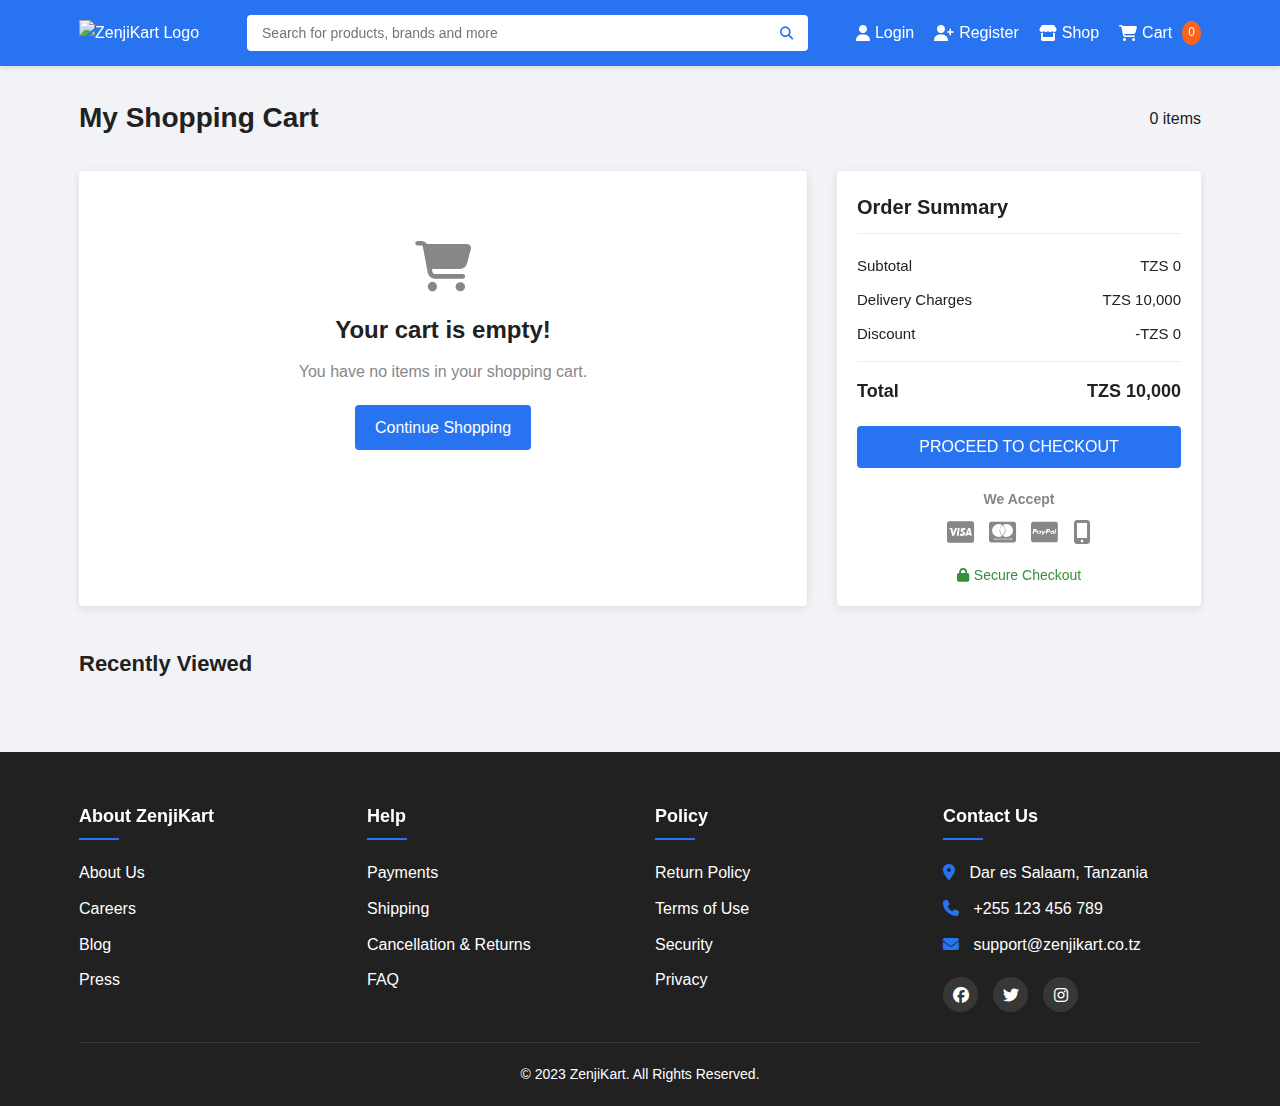
==== cart.html @ 6295c3a5 "Add files via upload" ====
<!DOCTYPE html>
<html lang="en">
<head>
    <meta charset="UTF-8">
    <meta name="viewport" content="width=device-width, initial-scale=1.0">
    <title>Your Shopping Cart - ZenjiKart</title>
    <link rel="stylesheet" href="https://cdnjs.cloudflare.com/ajax/libs/font-awesome/6.4.0/css/all.min.css">
    <link rel="stylesheet" href="css/style.css">
    <link rel="stylesheet" href="css/responsive.css">
</head>
<body>
    <!-- Header Section -->
    <header>
        <div class="container">
            <div class="logo">
                <a href="index.html"><img src="images/logo.png" alt="ZenjiKart Logo"></a>
            </div>
            <div class="search-box">
                <input type="text" placeholder="Search for products, brands and more">
                <button><i class="fas fa-search"></i></button>
            </div>
            <nav>
                <ul>
                    <li><a href="login.html"><i class="fas fa-user"></i> Login</a></li>
                    <li><a href="register.html"><i class="fas fa-user-plus"></i> Register</a></li>
                    <li><a href="products.html"><i class="fas fa-store"></i> Shop</a></li>
                    <li><a href="cart.html"><i class="fas fa-shopping-cart"></i> Cart <span class="cart-count">0</span></a></li>
                </ul>
            </nav>
            <div class="mobile-menu-btn">
                <i class="fas fa-bars"></i>
            </div>
        </div>
    </header>

    <!-- Mobile Menu -->
    <div class="mobile-menu">
        <ul>
            <li><a href="index.html"><i class="fas fa-home"></i> Home</a></li>
            <li><a href="products.html"><i class="fas fa-store"></i> Shop</a></li>
            <li><a href="login.html"><i class="fas fa-user"></i> Login</a></li>
            <li><a href="register.html"><i class="fas fa-user-plus"></i> Register</a></li>
            <li><a href="cart.html"><i class="fas fa-shopping-cart"></i> Cart</a></li>
        </ul>
    </div>

    <!-- Cart Section -->
    <section class="shopping-cart">
        <div class="container">
            <div class="cart-header">
                <h1>My Shopping Cart</h1>
                <p id="cart-item-count">0 items</p>
            </div>
            
            <div class="cart-container">
                <div class="cart-items" id="cart-items">
                    <!-- Cart items will be loaded via JavaScript -->
                    <div class="empty-cart">
                        <i class="fas fa-shopping-cart"></i>
                        <h2>Your cart is empty!</h2>
                        <p>You have no items in your shopping cart.</p>
                        <a href="products.html" class="btn">Continue Shopping</a>
                    </div>
                </div>
                
                <div class="cart-summary">
                    <h2>Order Summary</h2>
                    <div class="summary-details">
                        <div class="summary-row">
                            <span>Subtotal</span>
                            <span id="cart-subtotal">TZS 0</span>
                        </div>
                        <div class="summary-row">
                            <span>Delivery Charges</span>
                            <span id="delivery-charge">TZS 0</span>
                        </div>
                        <div class="summary-row">
                            <span>Discount</span>
                            <span id="cart-discount">-TZS 0</span>
                        </div>
                        <div class="summary-row total">
                            <span>Total</span>
                            <span id="cart-total">TZS 0</span>
                        </div>
                    </div>
                    <button class="btn checkout-btn" id="proceed-to-checkout">PROCEED TO CHECKOUT</button>
                    
                    <div class="payment-options">
                        <h3>We Accept</h3>
                        <div class="payment-icons">
                            <i class="fab fa-cc-visa"></i>
                            <i class="fab fa-cc-mastercard"></i>
                            <i class="fab fa-cc-paypal"></i>
                            <i class="fas fa-mobile-alt"></i>
                        </div>
                    </div>
                    
                    <div class="secure-checkout">
                        <i class="fas fa-lock"></i>
                        <span>Secure Checkout</span>
                    </div>
                </div>
            </div>
            
            <div class="recently-viewed">
                <h2>Recently Viewed</h2>
                <div class="product-grid" id="recently-viewed">
                    <!-- Recently viewed products will be loaded via JavaScript -->
                </div>
            </div>
        </div>
    </section>

    <!-- Footer -->
    <footer>
        <div class="container">
            <div class="footer-grid">
                <div class="footer-col">
                    <h3>About ZenjiKart</h3>
                    <ul>
                        <li><a href="#">About Us</a></li>
                        <li><a href="#">Careers</a></li>
                        <li><a href="#">Blog</a></li>
                        <li><a href="#">Press</a></li>
                    </ul>
                </div>
                <div class="footer-col">
                    <h3>Help</h3>
                    <ul>
                        <li><a href="#">Payments</a></li>
                        <li><a href="#">Shipping</a></li>
                        <li><a href="#">Cancellation & Returns</a></li>
                        <li><a href="#">FAQ</a></li>
                    </ul>
                </div>
                <div class="footer-col">
                    <h3>Policy</h3>
                    <ul>
                        <li><a href="#">Return Policy</a></li>
                        <li><a href="#">Terms of Use</a></li>
                        <li><a href="#">Security</a></li>
                        <li><a href="#">Privacy</a></li>
                    </ul>
                </div>
                <div class="footer-col">
                    <h3>Contact Us</h3>
                    <ul>
                        <li><i class="fas fa-map-marker-alt"></i> Dar es Salaam, Tanzania</li>
                        <li><i class="fas fa-phone"></i> +255 123 456 789</li>
                        <li><i class="fas fa-envelope"></i> support@zenjikart.co.tz</li>
                    </ul>
                    <div class="social-links">
                        <a href="#"><i class="fab fa-facebook"></i></a>
                        <a href="#"><i class="fab fa-twitter"></i></a>
                        <a href="#"><i class="fab fa-instagram"></i></a>
                    </div>
                </div>
            </div>
            <div class="copyright">
                <p>&copy; 2023 ZenjiKart. All Rights Reserved.</p>
            </div>
        </div>
    </footer>

    <script src="js/cart.js"></script>
</body>
</html>
---- css/style.css ----
/* Global Styles */
:root {
    --primary-color: #2874f0;
    --secondary-color: #fb641b;
    --accent-color: #ff9f00;
    --dark-color: #212121;
    --light-color: #f1f3f6;
    --gray-color: #878787;
    --white-color: #ffffff;
    --success-color: #388e3c;
    --warning-color: #ff6161;
    --border-radius: 4px;
    --box-shadow: 0 2px 10px rgba(0, 0, 0, 0.1);
    --transition: all 0.3s ease;
}

* {
    margin: 0;
    padding: 0;
    box-sizing: border-box;
}

body {
    font-family: 'Roboto', Arial, sans-serif;
    line-height: 1.6;
    color: var(--dark-color);
    background-color: var(--light-color);
}

a {
    text-decoration: none;
    color: inherit;
}

ul {
    list-style: none;
}

img {
    max-width: 100%;
    height: auto;
}

.container {
    width: 90%;
    max-width: 1200px;
    margin: 0 auto;
    padding: 0 15px;
}

.btn {
    display: inline-block;
    padding: 10px 20px;
    background-color: var(--primary-color);
    color: var(--white-color);
    border: none;
    border-radius: var(--border-radius);
    cursor: pointer;
    font-weight: 500;
    text-align: center;
    transition: var(--transition);
}

.btn:hover {
    background-color: #1a5dc8;
    transform: translateY(-2px);
}

.btn.secondary {
    background-color: var(--secondary-color);
}

.btn.secondary:hover {
    background-color: #e55a16;
}

.btn.outline {
    background-color: transparent;
    border: 1px solid var(--primary-color);
    color: var(--primary-color);
}

.btn.outline:hover {
    background-color: var(--primary-color);
    color: var(--white-color);
}

.section-title {
    font-size: 24px;
    margin-bottom: 20px;
    position: relative;
    padding-bottom: 10px;
}

.section-title::after {
    content: '';
    position: absolute;
    bottom: 0;
    left: 0;
    width: 60px;
    height: 3px;
    background-color: var(--primary-color);
}

/* Header Styles */
header {
    background-color: var(--primary-color);
    color: var(--white-color);
    padding: 15px 0;
    box-shadow: 0 2px 5px rgba(0, 0, 0, 0.1);
    position: sticky;
    top: 0;
    z-index: 1000;
}

header .container {
    display: flex;
    justify-content: space-between;
    align-items: center;
}

.logo img {
    height: 40px;
}

.search-box {
    display: flex;
    width: 50%;
    margin: 0 20px;
}

.search-box input {
    width: 100%;
    padding: 10px 15px;
    border: none;
    border-radius: var(--border-radius) 0 0 var(--border-radius);
    font-size: 14px;
}

.search-box button {
    padding: 0 15px;
    background-color: var(--white-color);
    color: var(--primary-color);
    border: none;
    border-radius: 0 var(--border-radius) var(--border-radius) 0;
    cursor: pointer;
}

nav ul {
    display: flex;
    gap: 20px;
}

nav ul li a {
    display: flex;
    align-items: center;
    gap: 5px;
    font-weight: 500;
    transition: var(--transition);
}

nav ul li a:hover {
    opacity: 0.8;
}

.cart-count {
    background-color: var(--secondary-color);
    color: var(--white-color);
    font-size: 12px;
    padding: 2px 6px;
    border-radius: 50%;
    margin-left: 5px;
}

.mobile-menu-btn {
    display: none;
    font-size: 20px;
    cursor: pointer;
}

.mobile-menu {
    position: fixed;
    top: 70px;
    left: 0;
    width: 100%;
    background-color: var(--white-color);
    box-shadow: var(--box-shadow);
    transform: translateY(-150%);
    transition: var(--transition);
    z-index: 999;
}

.mobile-menu.active {
    transform: translateY(0);
}

.mobile-menu ul {
    padding: 20px;
}

.mobile-menu ul li {
    margin-bottom: 15px;
}

.mobile-menu ul li a {
    display: flex;
    align-items: center;
    gap: 10px;
    font-size: 16px;
}

/* Hero Section */
.hero {
    position: relative;
    height: 400px;
    overflow: hidden;
}

.hero-slider {
    height: 100%;
    position: relative;
}

.slide {
    position: absolute;
    top: 0;
    left: 0;
    width: 100%;
    height: 100%;
    background-size: cover;
    background-position: center;
    opacity: 0;
    transition: var(--transition);
    display: flex;
    align-items: center;
}

.slide.active {
    opacity: 1;
}

.slide .container {
    color: var(--white-color);
    max-width: 500px;
    background-color: rgba(0, 0, 0, 0.5);
    padding: 30px;
    border-radius: var(--border-radius);
}

.slide h1 {
    font-size: 36px;
    margin-bottom: 10px;
}

.slide p {
    font-size: 18px;
    margin-bottom: 20px;
}

.slider-controls {
    position: absolute;
    top: 50%;
    width: 100%;
    display: flex;
    justify-content: space-between;
    transform: translateY(-50%);
    padding: 0 20px;
}

.slider-controls button {
    background-color: rgba(255, 255, 255, 0.5);
    color: var(--dark-color);
    width: 40px;
    height: 40px;
    border: none;
    border-radius: 50%;
    cursor: pointer;
    font-size: 18px;
    display: flex;
    align-items: center;
    justify-content: center;
    transition: var(--transition);
}

.slider-controls button:hover {
    background-color: rgba(255, 255, 255, 0.8);
}

/* Categories Section */
.categories {
    padding: 50px 0;
}

.category-grid {
    display: grid;
    grid-template-columns: repeat(auto-fill, minmax(200px, 1fr));
    gap: 20px;
}

.category-item {
    background-color: var(--white-color);
    border-radius: var(--border-radius);
    overflow: hidden;
    box-shadow: var(--box-shadow);
    transition: var(--transition);
    text-align: center;
    cursor: pointer;
}

.category-item:hover {
    transform: translateY(-5px);
    box-shadow: 0 5px 15px rgba(0, 0, 0, 0.1);
}

.category-item img {
    width: 100%;
    height: 150px;
    object-fit: cover;
}

.category-item h3 {
    padding: 15px;
    font-size: 16px;
}

/* Products Section */
.featured-products, .deals {
    padding: 50px 0;
}

.product-grid {
    display: grid;
    grid-template-columns: repeat(auto-fill, minmax(250px, 1fr));
    gap: 20px;
}

.product-card {
    background-color: var(--white-color);
    border-radius: var(--border-radius);
    overflow: hidden;
    box-shadow: var(--box-shadow);
    transition: var(--transition);
    position: relative;
}

.product-card:hover {
    transform: translateY(-5px);
    box-shadow: 0 5px 15px rgba(0, 0, 0, 0.1);
}

.product-badge {
    position: absolute;
    top: 10px;
    left: 10px;
    background-color: var(--secondary-color);
    color: var(--white-color);
    padding: 5px 10px;
    border-radius: var(--border-radius);
    font-size: 12px;
    font-weight: 500;
}

.product-image {
    height: 200px;
    overflow: hidden;
}

.product-image img {
    width: 100%;
    height: 100%;
    object-fit: cover;
    transition: var(--transition);
}

.product-card:hover .product-image img {
    transform: scale(1.05);
}

.product-info {
    padding: 15px;
}

.product-title {
    font-size: 16px;
    margin-bottom: 10px;
    display: -webkit-box;
    -webkit-box-orient: vertical;
    overflow: hidden;
}

.product-price {
    margin-bottom: 10px;
}

.current-price {
    font-size: 18px;
    font-weight: 700;
    color: var(--dark-color);
}

.original-price {
    font-size: 14px;
    text-decoration: line-through;
    color: var(--gray-color);
    margin-left: 5px;
}

.discount-percent {
    font-size: 14px;
    color: var(--success-color);
    margin-left: 5px;
}

.product-rating {
    display: flex;
    align-items: center;
    margin-bottom: 10px;
}

.stars {
    color: var(--accent-color);
    margin-right: 5px;
}

.rating-count {
    font-size: 12px;
    color: var(--gray-color);
}

.product-actions {
    display: flex;
    gap: 10px;
}

.add-to-cart {
    flex: 1;
    padding: 8px;
    font-size: 14px;
}

.wishlist-btn {
    width: 40px;
    height: 40px;
    border-radius: 50%;
    background-color: var(--light-color);
    color: var(--dark-color);
    border: none;
    cursor: pointer;
    display: flex;
    align-items: center;
    justify-content: center;
    transition: var(--transition);
}

.wishlist-btn:hover, .wishlist-btn.active {
    color: var(--warning-color);
}

.view-all {
    text-align: center;
    margin-top: 30px;
}

/* Deal Timer */
.deal-timer {
    background-color: var(--dark-color);
    color: var(--white-color);
    padding: 10px 20px;
    border-radius: var(--border-radius);
    display: inline-block;
    margin-bottom: 20px;
    font-weight: 500;
}

.deal-timer span {
    font-size: 18px;
    font-weight: 700;
}

/* Footer */
footer {
    background-color: var(--dark-color);
    color: var(--white-color);
    padding: 50px 0 20px;
}

.footer-grid {
    display: grid;
    grid-template-columns: repeat(auto-fit, minmax(200px, 1fr));
    gap: 30px;
    margin-bottom: 30px;
}

.footer-col h3 {
    font-size: 18px;
    margin-bottom: 20px;
    position: relative;
    padding-bottom: 10px;
}

.footer-col h3::after {
    content: '';
    position: absolute;
    bottom: 0;
    left: 0;
    width: 40px;
    height: 2px;
    background-color: var(--primary-color);
}

.footer-col ul li {
    margin-bottom: 10px;
}

.footer-col ul li i {
    margin-right: 10px;
    color: var(--primary-color);
}

.social-links {
    display: flex;
    gap: 15px;
    margin-top: 20px;
}

.social-links a {
    display: flex;
    align-items: center;
    justify-content: center;
    width: 35px;
    height: 35px;
    background-color: rgba(255, 255, 255, 0.1);
    border-radius: 50%;
    transition: var(--transition);
}

.social-links a:hover {
    background-color: var(--primary-color);
}

.copyright {
    text-align: center;
    padding-top: 20px;
    border-top: 1px solid rgba(255, 255, 255, 0.1);
    font-size: 14px;
}

/* Products Page */
.products-page {
    padding: 30px 0 50px;
}

.products-header {
    display: flex;
    justify-content: space-between;
    align-items: center;
    margin-bottom: 30px;
}

.sort-options select {
    padding: 8px 15px;
    border-radius: var(--border-radius);
    border: 1px solid #ddd;
    background-color: var(--white-color);
    cursor: pointer;
}

.products-filter {
    background-color: var(--white-color);
    padding: 20px;
    border-radius: var(--border-radius);
    margin-bottom: 30px;
    box-shadow: var(--box-shadow);
}

.filter-section {
    margin-bottom: 20px;
}

.filter-section h3 {
    font-size: 16px;
    margin-bottom: 10px;
    color: var(--dark-color);
}

.filter-section ul li {
    margin-bottom: 8px;
}

.filter-section ul li a {
    color: var(--gray-color);
    transition: var(--transition);
    font-size: 14px;
}

.filter-section ul li a:hover, .filter-section ul li a.active {
    color: var(--primary-color);
}

.price-range {
    margin-top: 15px;
}

.price-range input[type="range"] {
    width: 100%;
    margin-bottom: 10px;
}

.price-values {
    display: flex;
    justify-content: space-between;
    font-size: 14px;
    color: var(--gray-color);
}

.pagination {
    display: flex;
    justify-content: center;
    align-items: center;
    margin-top: 40px;
    gap: 10px;
}

.pagination button {
    padding: 8px 15px;
    background-color: var(--white-color);
    border: 1px solid #ddd;
    border-radius: var(--border-radius);
    cursor: pointer;
    transition: var(--transition);
}

.pagination button:disabled {
    opacity: 0.5;
    cursor: not-allowed;
}

.pagination button:hover:not(:disabled) {
    background-color: var(--primary-color);
    color: var(--white-color);
    border-color: var(--primary-color);
}

.page-numbers {
    display: flex;
    gap: 5px;
}

.page-numbers span {
    display: flex;
    align-items: center;
    justify-content: center;
    width: 35px;
    height: 35px;
    border-radius: 50%;
    cursor: pointer;
    transition: var(--transition);
}

.page-numbers span.active, .page-numbers span:hover {
    background-color: var(--primary-color);
    color: var(--white-color);
}

/* Product Details Page */
.product-details {
    padding: 30px 0 50px;
}

.breadcrumb {
    margin-bottom: 20px;
    font-size: 14px;
    color: var(--gray-color);
}

.breadcrumb a:hover {
    color: var(--primary-color);
}

.product-details-container {
    display: grid;
    grid-template-columns: 1fr 1fr;
    gap: 30px;
    margin-bottom: 40px;
}

.product-images {
    background-color: var(--white-color);
    padding: 20px;
    border-radius: var(--border-radius);
    box-shadow: var(--box-shadow);
}

.main-image {
    height: 400px;
    margin-bottom: 15px;
    display: flex;
    align-items: center;
    justify-content: center;
}

.main-image img {
    max-height: 100%;
    max-width: 100%;
    object-fit: contain;
}

.thumbnail-images {
    display: flex;
    gap: 10px;
}

.thumbnail-images img {
    width: 60px;
    height: 60px;
    object-fit: cover;
    border: 1px solid #ddd;
    border-radius: var(--border-radius);
    cursor: pointer;
    transition: var(--transition);
}

.thumbnail-images img:hover, .thumbnail-images img.active {
    border-color: var(--primary-color);
}

.product-info {
    background-color: var(--white-color);
    padding: 30px;
    border-radius: var(--border-radius);
    box-shadow: var(--box-shadow);
}

.product-title {
    font-size: 24px;
    margin-bottom: 15px;
    color: var(--dark-color);
}

.product-rating {
    display: flex;
    align-items: center;
    margin-bottom: 15px;
}

.product-rating .stars {
    color: var(--accent-color);
}

.product-rating .rating-count {
    color: var(--gray-color);
    margin-left: 10px;
    font-size: 14px;
}

.product-price {
    margin-bottom: 20px;
}

.product-price .current-price {
    font-size: 28px;
    font-weight: 700;
}

.product-price .original-price {
    font-size: 18px;
}

.product-price .discount {
    font-size: 18px;
    color: var(--success-color);
}

.product-offers {
    margin-bottom: 25px;
}

.product-offers h3 {
    font-size: 16px;
    margin-bottom: 10px;
}

.product-offers ul li {
    margin-bottom: 8px;
    font-size: 14px;
    display: flex;
    align-items: flex-start;
    gap: 8px;
}

.product-offers ul li i {
    color: var(--success-color);
    margin-top: 3px;
}

.product-options {
    margin-bottom: 25px;
}

.product-options .option {
    margin-bottom: 20px;
}

.product-options h3 {
    font-size: 16px;
    margin-bottom: 10px;
}

.color-options, .size-options {
    display: flex;
    gap: 10px;
}

.color-option, .size-option {
    border: 1px solid #ddd;
    border-radius: var(--border-radius);
    padding: 5px 10px;
    cursor: pointer;
    transition: var(--transition);
    font-size: 14px;
}

.color-option {
    width: 30px;
    height: 30px;
    border-radius: 50%;
    position: relative;
}

.color-option::after {
    content: '';
    position: absolute;
    top: -3px;
    left: -3px;
    right: -3px;
    bottom: -3px;
    border: 1px solid transparent;
    border-radius: 50%;
    transition: var(--transition);
}

.color-option.active::after, .color-option:hover::after {
    border-color: var(--primary-color);
}

.size-option.active, .size-option:hover {
    border-color: var(--primary-color);
    color: var(--primary-color);
}

.quantity-selector {
    display: flex;
    align-items: center;
    gap: 10px;
}

.quantity-btn {
    width: 30px;
    height: 30px;
    border: 1px solid #ddd;
    background-color: transparent;
    border-radius: var(--border-radius);
    cursor: pointer;
    display: flex;
    align-items: center;
    justify-content: center;
    transition: var(--transition);
}

.quantity-btn:hover {
    background-color: var(--primary-color);
    color: var(--white-color);
    border-color: var(--primary-color);
}

#product-quantity {
    width: 50px;
    height: 30px;
    text-align: center;
    border: 1px solid #ddd;
    border-radius: var(--border-radius);
}

.product-actions {
    display: flex;
    gap: 15px;
    margin-bottom: 25px;
    flex-wrap: wrap;
}

.product-actions .btn {
    flex: 1;
    min-width: 120px;
}

.wishlist-btn {
    width: 45px;
    height: 45px;
    border-radius: var(--border-radius);
    background-color: var(--light-color);
    color: var(--dark-color);
    border: none;
    cursor: pointer;
    display: flex;
    align-items: center;
    justify-content: center;
    transition: var(--transition);
}

.wishlist-btn:hover, .wishlist-btn.active {
    color: var(--warning-color);
}

.delivery-info {
    border-top: 1px solid #eee;
    padding-top: 20px;
}

.delivery-option {
    display: flex;
    gap: 15px;
    margin-bottom: 15px;
}

.delivery-option i {
    color: var(--primary-color);
    font-size: 20px;
}

.delivery-option strong {
    display: block;
    margin-bottom: 3px;
}

.delivery-option p {
    font-size: 14px;
    color: var(--gray-color);
}

.product-tabs {
    background-color: var(--white-color);
    border-radius: var(--border-radius);
    box-shadow: var(--box-shadow);
    overflow: hidden;
    margin-bottom: 40px;
}

.tabs-header {
    display: flex;
    border-bottom: 1px solid #eee;
}

.tab-btn {
    padding: 15px 25px;
    background-color: transparent;
    border: none;
    cursor: pointer;
    font-weight: 500;
    position: relative;
    transition: var(--transition);
}

.tab-btn::after {
    content: '';
    position: absolute;
    bottom: 0;
    left: 0;
    width: 100%;
    height: 3px;
    background-color: transparent;
    transition: var(--transition);
}

.tab-btn.active {
    color: var(--primary-color);
}

.tab-btn.active::after {
    background-color: var(--primary-color);
}

.tabs-content {
    padding: 25px;
}

.tab-pane {
    display: none;
}

.tab-pane.active {
    display: block;
}

.tab-pane h3 {
    margin-bottom: 15px;
    font-size: 18px;
}

.tab-pane p {
    margin-bottom: 15px;
    line-height: 1.7;
}

#product-specifications {
    width: 100%;
    border-collapse: collapse;
}

#product-specifications tr:nth-child(even) {
    background-color: #f9f9f9;
}

#product-specifications td {
    padding: 10px 15px;
    border-bottom: 1px solid #eee;
}

#product-specifications td:first-child {
    font-weight: 500;
    width: 30%;
}

.review-card {
    padding: 15px 0;
    border-bottom: 1px solid #eee;
}

.review-card:last-child {
    border-bottom: none;
}

.review-header {
    display: flex;
    justify-content: space-between;
    margin-bottom: 10px;
}

.review-user {
    font-weight: 500;
}

.review-rating {
    color: var(--accent-color);
}

.review-title {
    font-weight: 500;
    margin-bottom: 5px;
}

.review-comment {
    font-size: 14px;
    color: var(--gray-color);
}

.related-products h2 {
    font-size: 22px;
    margin-bottom: 20px;
}

/* Shopping Cart Page */
.shopping-cart {
    padding: 30px 0 50px;
}

.cart-header {
    display: flex;
    justify-content: space-between;
    align-items: center;
    margin-bottom: 30px;
}

.cart-header h1 {
    font-size: 28px;
}

.cart-container {
    display: grid;
    grid-template-columns: 2fr 1fr;
    gap: 30px;
}

.cart-items {
    background-color: var(--white-color);
    padding: 20px;
    border-radius: var(--border-radius);
    box-shadow: var(--box-shadow);
}

.empty-cart {
    text-align: center;
    padding: 50px 20px;
}

.empty-cart i {
    font-size: 50px;
    color: var(--gray-color);
    margin-bottom: 20px;
}

.empty-cart h2 {
    margin-bottom: 10px;
}

.empty-cart p {
    color: var(--gray-color);
    margin-bottom: 20px;
}

.cart-item {
    display: grid;
    grid-template-columns: 100px 1fr 150px;
    gap: 20px;
    padding: 20px 0;
    border-bottom: 1px solid #eee;
}

.cart-item:last-child {
    border-bottom: none;
}

.cart-item-image {
    width: 100px;
    height: 100px;
    object-fit: contain;
}

.cart-item-details {
    display: flex;
    flex-direction: column;
    justify-content: center;
}

.cart-item-title {
    font-weight: 500;
    margin-bottom: 5px;
    display: -webkit-box;
    -webkit-box-orient: vertical;
    overflow: hidden;
}

.cart-item-color, .cart-item-size {
    font-size: 14px;
    color: var(--gray-color);
    margin-bottom: 5px;
}

.cart-item-price {
    font-weight: 700;
    margin-bottom: 10px;
}

.cart-item-actions {
    display: flex;
    gap: 10px;
}

.remove-item {
    font-size: 14px;
    color: var(--warning-color);
    cursor: pointer;
    transition: var(--transition);
}

.remove-item:hover {
    text-decoration: underline;
}

.cart-item-quantity {
    display: flex;
    align-items: center;
    gap: 10px;
}

.cart-item-quantity button {
    width: 25px;
    height: 25px;
    border: 1px solid #ddd;
    background-color: transparent;
    border-radius: var(--border-radius);
    cursor: pointer;
    display: flex;
    align-items: center;
    justify-content: center;
    transition: var(--transition);
}

.cart-item-quantity button:hover {
    background-color: var(--primary-color);
    color: var(--white-color);
    border-color: var(--primary-color);
}

.cart-item-quantity input {
    width: 40px;
    height: 25px;
    text-align: center;
    border: 1px solid #ddd;
    border-radius: var(--border-radius);
}

.cart-item-total {
    display: flex;
    flex-direction: column;
    align-items: flex-end;
    justify-content: center;
}

.cart-item-total-price {
    font-weight: 700;
    font-size: 18px;
    margin-bottom: 10px;
}

.cart-item-save {
    font-size: 14px;
    color: var(--success-color);
}

.cart-summary {
    background-color: var(--white-color);
    padding: 20px;
    border-radius: var(--border-radius);
    box-shadow: var(--box-shadow);
    position: sticky;
    top: 90px;
}

.cart-summary h2 {
    font-size: 20px;
    margin-bottom: 20px;
    padding-bottom: 10px;
    border-bottom: 1px solid #eee;
}

.summary-details {
    margin-bottom: 20px;
}

.summary-row {
    display: flex;
    justify-content: space-between;
    margin-bottom: 10px;
    font-size: 15px;
}

.summary-row.total {
    font-size: 18px;
    font-weight: 700;
    margin-top: 15px;
    padding-top: 15px;
    border-top: 1px solid #eee;
}

.checkout-btn {
    width: 100%;
    padding: 12px;
    font-size: 16px;
    margin-bottom: 20px;
}

.payment-options {
    text-align: center;
    margin-bottom: 20px;
}

.payment-options h3 {
    font-size: 14px;
    color: var(--gray-color);
    margin-bottom: 10px;
}

.payment-icons {
    display: flex;
    justify-content: center;
    gap: 15px;
    font-size: 24px;
    color: var(--gray-color);
}

.secure-checkout {
    display: flex;
    align-items: center;
    justify-content: center;
    gap: 5px;
    font-size: 14px;
    color: var(--success-color);
}

.recently-viewed h2 {
    font-size: 22px;
    margin: 40px 0 20px;
}

/* Checkout Page */
.checkout {
    padding: 30px 0 50px;
}

.checkout-progress {
    display: flex;
    justify-content: space-between;
    margin-bottom: 40px;
    position: relative;
}

.checkout-progress::before {
    content: '';
    position: absolute;
    top: 15px;
    left: 0;
    right: 0;
    height: 2px;
    background-color: #eee;
    z-index: 1;
}

.progress-step {
    display: flex;
    flex-direction: column;
    align-items: center;
    position: relative;
    z-index: 2;
}

.progress-step span {
    width: 30px;
    height: 30px;
    border-radius: 50%;
    background-color: #eee;
    color: var(--gray-color);
    display: flex;
    align-items: center;
    justify-content: center;
    font-weight: 500;
    margin-bottom: 5px;
}

.progress-step p {
    font-size: 14px;
    color: var(--gray-color);
}

.progress-step.active span {
    background-color: var(--primary-color);
    color: var(--white-color);
}

.progress-step.active p {
    color: var(--primary-color);
    font-weight: 500;
}

.checkout-container {
    display: grid;
    grid-template-columns: 1fr 350px;
    gap: 30px;
}

.checkout-form {
    background-color: var(--white-color);
    padding: 30px;
    border-radius: var(--border-radius);
    box-shadow: var(--box-shadow);
}

.checkout-form h2 {
    font-size: 22px;
    margin-bottom: 20px;
    padding-bottom: 10px;
    border-bottom: 1px solid #eee;
}

.form-group {
    margin-bottom: 20px;
}

.form-group label {
    display: block;
    margin-bottom: 8px;
    font-weight: 500;
}

.form-group input, .form-group select, .form-group textarea {
    width: 100%;
    padding: 10px 15px;
    border: 1px solid #ddd;
    border-radius: var(--border-radius);
    font-family: inherit;
    font-size: 14px;
    transition: var(--transition);
}

.form-group input:focus, .form-group select:focus, .form-group textarea:focus {
    border-color: var(--primary-color);
    outline: none;
}

.delivery-methods {
    display: flex;
    flex-direction: column;
    gap: 10px;
}

.delivery-option {
    display: flex;
    align-items: center;
    padding: 15px;
    border: 1px solid #ddd;
    border-radius: var(--border-radius);
    cursor: pointer;
    transition: var(--transition);
}

.delivery-option:hover {
    border-color: var(--primary-color);
}

.delivery-option input {
    width: auto;
    margin-right: 15px;
}

.option-content {
    flex: 1;
}

.option-content strong {
    display: block;
    margin-bottom: 3px;
}

.option-content p {
    font-size: 14px;
    color: var(--gray-color);
    margin-bottom: 3px;
}

.option-content span {
    font-size: 14px;
    color: var(--success-color);
    font-weight: 500;
}

.continue-btn {
    width: 100%;
    padding: 12px;
    font-size: 16px;
    margin-top: 10px;
}

.order-summary {
    background-color: var(--white-color);
    padding: 20px;
    border-radius: var(--border-radius);
    box-shadow: var(--box-shadow);
    position: sticky;
    top: 90px;
}

.order-summary h2 {
    font-size: 20px;
    margin-bottom: 20px;
    padding-bottom: 10px;
    border-bottom: 1px solid #eee;
}

.summary-items {
    margin-bottom: 20px;
}

.summary-item {
    display: flex;
    justify-content: space-between;
    margin-bottom: 15px;
}

.summary-item-image {
    width: 60px;
    height: 60px;
    object-fit: contain;
    border-radius: var(--border-radius);
    border: 1px solid #eee;
}

.summary-item-details {
    flex: 1;
    padding-left: 15px;
}

.summary-item-title {
    font-size: 14px;
    margin-bottom: 5px;
    display: -webkit-box;
    -webkit-box-orient: vertical;
    overflow: hidden;
}

.summary-item-price {
    font-size: 14px;
    font-weight: 500;
}

.summary-item-quantity {
    font-size: 14px;
    color: var(--gray-color);
}

.summary-totals {
    margin-bottom: 20px;
}

.coupon-code h3 {
    font-size: 16px;
    margin-bottom: 10px;
}

.coupon-input {
    display: flex;
    gap: 10px;
    margin-bottom: 10px;
}

.coupon-input input {
    flex: 1;
    padding: 8px 15px;
    border: 1px solid #ddd;
    border-radius: var(--border-radius);
}

.apply-btn {
    padding: 8px 15px;
    background-color: var(--dark-color);
    color: var(--white-color);
    border: none;
    border-radius: var(--border-radius);
    cursor: pointer;
    transition: var(--transition);
}

.apply-btn:hover {
    background-color: #333;
}

.available-coupons {
    font-size: 14px;
    color: var(--gray-color);
}

.available-coupons p {
    margin-bottom: 5px;
}

.available-coupons ul {
    padding-left: 20px;
}

.available-coupons li {
    margin-bottom: 5px;
    cursor: pointer;
    transition: var(--transition);
}

.available-coupons li:hover {
    color: var(--primary-color);
}

/* Auth Pages */
.auth-page {
    padding: 50px 0;
    min-height: calc(100vh - 70px);
    display: flex;
    align-items: center;
}

.auth-container {
    display: grid;
    grid-template-columns: 1fr 1fr;
    gap: 30px;
    background-color: var(--white-color);
    border-radius: var(--border-radius);
    overflow: hidden;
    box-shadow: var(--box-shadow);
}

.auth-form {
    padding: 40px;
}

.auth-form h1 {
    font-size: 28px;
    margin-bottom: 10px;
}

.auth-form p {
    color: var(--gray-color);
    margin-bottom: 30px;
}

#login-form, #register-form {
    margin-bottom: 30px;
}

.password-toggle {
    position: absolute;
    top: 50%;
    right: 15px;
    transform: translateY(-50%);
    cursor: pointer;
    color: var(--gray-color);
}

.form-options {
    display: flex;
    justify-content: space-between;
    align-items: center;
    margin-bottom: 20px;
}

.remember-me {
    display: flex;
    align-items: center;
    gap: 5px;
    font-size: 14px;
    cursor: pointer;
}

.forgot-password {
    font-size: 14px;
    color: var(--primary-color);
    transition: var(--transition);
}

.forgot-password:hover {
    text-decoration: underline;
}

.auth-btn {
    width: 100%;
    padding: 12px;
    font-size: 16px;
    margin-bottom: 20px;
}

.auth-divider {
    position: relative;
    margin-bottom: 20px;
    text-align: center;
}

.auth-divider::before {
    content: '';
    position: absolute;
    top: 50%;
    left: 0;
    right: 0;
    height: 1px;
    background-color: #eee;
    z-index: 1;
}

.auth-divider span {
    position: relative;
    z-index: 2;
    background-color: var(--white-color);
    padding: 0 15px;
    color: var(--gray-color);
    font-size: 14px;
}

.social-login {
    display: flex;
    flex-direction: column;
    gap: 10px;
    margin-bottom: 20px;
}

.social-btn {
    display: flex;
    align-items: center;
    justify-content: center;
    gap: 10px;
    padding: 10px;
    border-radius: var(--border-radius);
    font-weight: 500;
    transition: var(--transition);
}

.google-btn {
    background-color: #fff;
    color: #333;
    border: 1px solid #ddd;
}

.google-btn:hover {
    background-color: #f9f9f9;
}

.facebook-btn {
    background-color: #3b5998;
    color: #fff;
    border: 1px solid #3b5998;
}

.facebook-btn:hover {
    background-color: #344e86;
}

.auth-switch {
    text-align: center;
    font-size: 14px;
}

.auth-switch a {
    color: var(--primary-color);
    font-weight: 500;
    transition: var(--transition);
}

.auth-switch a:hover {
    text-decoration: underline;
}

.auth-image {
    position: relative;
    background-size: cover;
    background-position: center;
}

.auth-image img {
    width: 100%;
    height: 100%;
    object-fit: cover;
}

.auth-image-content {
    position: absolute;
    bottom: 0;
    left: 0;
    right: 0;
    padding: 30px;
    color: var(--white-color);
    background: linear-gradient(transparent, rgba(0, 0, 0, 0.7));
}

.auth-image-content h2 {
    font-size: 24px;
    margin-bottom: 10px;
}

.password-strength {
    margin-top: 5px;
    display: flex;
    align-items: center;
    gap: 5px;
}

.strength-bar {
    height: 5px;
    flex: 1;
    background-color: #eee;
    border-radius: 5px;
    overflow: hidden;
}

.strength-text {
    font-size: 12px;
    color: var(--gray-color);
}

.terms-checkbox {
    display: flex;
    align-items: flex-start;
    gap: 5px;
    font-size: 14px;
}

.terms-checkbox input {
    width: auto;
    margin-top: 3px;
}

.terms-checkbox a {
    color: var(--primary-color);
    transition: var(--transition);
}

.terms-checkbox a:hover {
    text-decoration: underline;
}
.loading, .error, .no-products {
    text-align: center;
    padding: 30px;
    font-size: 18px;
}

.loading {
    color: #666;
}

.error {
    color: #d32f2f;
}

.no-products {
    color: #666;
}

.notification {
    position: fixed;
    bottom: 20px;
    left: 50%;
    transform: translateX(-50%);
    background-color: #333;
    color: white;
    padding: 12px 24px;
    border-radius: 4px;
    z-index: 1000;
    opacity: 0;
    transition: opacity 0.3s ease;
}

.notification.show {
    opacity: 1;
}
---- css/responsive.css ----
/* Responsive Styles */
@media (max-width: 1200px) {
    .search-box {
        width: 40%;
    }
}

@media (max-width: 992px) {
    .product-details-container {
        grid-template-columns: 1fr;
    }
    
    .auth-container {
        grid-template-columns: 1fr;
    }
    
    .auth-image {
        display: none;
    }
    
    .checkout-container {
        grid-template-columns: 1fr;
    }
    
    .order-summary {
        margin-top: 30px;
    }
}

@media (max-width: 768px) {
    header .container {
        flex-wrap: wrap;
    }
    
    .logo {
        order: 1;
    }
    
    .mobile-menu-btn {
        order: 2;
        display: block;
    }
    
    .search-box {
        order: 3;
        width: 100%;
        margin: 15px 0;
    }
    
    nav {
        order: 4;
        display: none;
    }
    
    nav.active {
        display: block;
        width: 100%;
        margin-top: 15px;
    }
    
    nav ul {
        flex-direction: column;
        gap: 10px;
    }
    
    .hero {
        height: 300px;
    }
    
    .slide h1 {
        font-size: 28px;
    }
    
    .slide p {
        font-size: 16px;
    }
    
    .cart-container {
        grid-template-columns: 1fr;
    }
    
    .cart-item {
        grid-template-columns: 80px 1fr;
    }
    
    .cart-item-total {
        grid-column: 1 / -1;
        align-items: flex-start;
        margin-top: 10px;
    }
    
    .product-grid {
        grid-template-columns: repeat(auto-fill, minmax(200px, 1fr));
    }
}

@media (max-width: 576px) {
    .container {
        width: 95%;
    }
    
    .hero {
        height: 250px;
    }
    
    .slide .container {
        padding: 20px;
    }
    
    .slide h1 {
        font-size: 24px;
    }
    
    .category-grid {
        grid-template-columns: repeat(auto-fill, minmax(150px, 1fr));
    }
    
    .product-card {
        grid-template-columns: 1fr;
    }
    
    .product-actions .btn {
        width: 100%;
    }
    
    .tabs-header {
        flex-wrap: wrap;
    }
    
    .tab-btn {
        flex: 1;
        min-width: 120px;
        padding: 10px;
        font-size: 14px;
    }
    
    .checkout-progress {
        flex-direction: column;
        align-items: flex-start;
        gap: 20px;
    }
    
    .checkout-progress::before {
        display: none;
    }
    
    .progress-step {
        flex-direction: row;
        gap: 10px;
    }
    
    .progress-step p {
        margin-bottom: 0;
    }
    
    .coupon-input {
        flex-direction: column;
    }
    
    .apply-btn {
        width: 100%;
    }
}
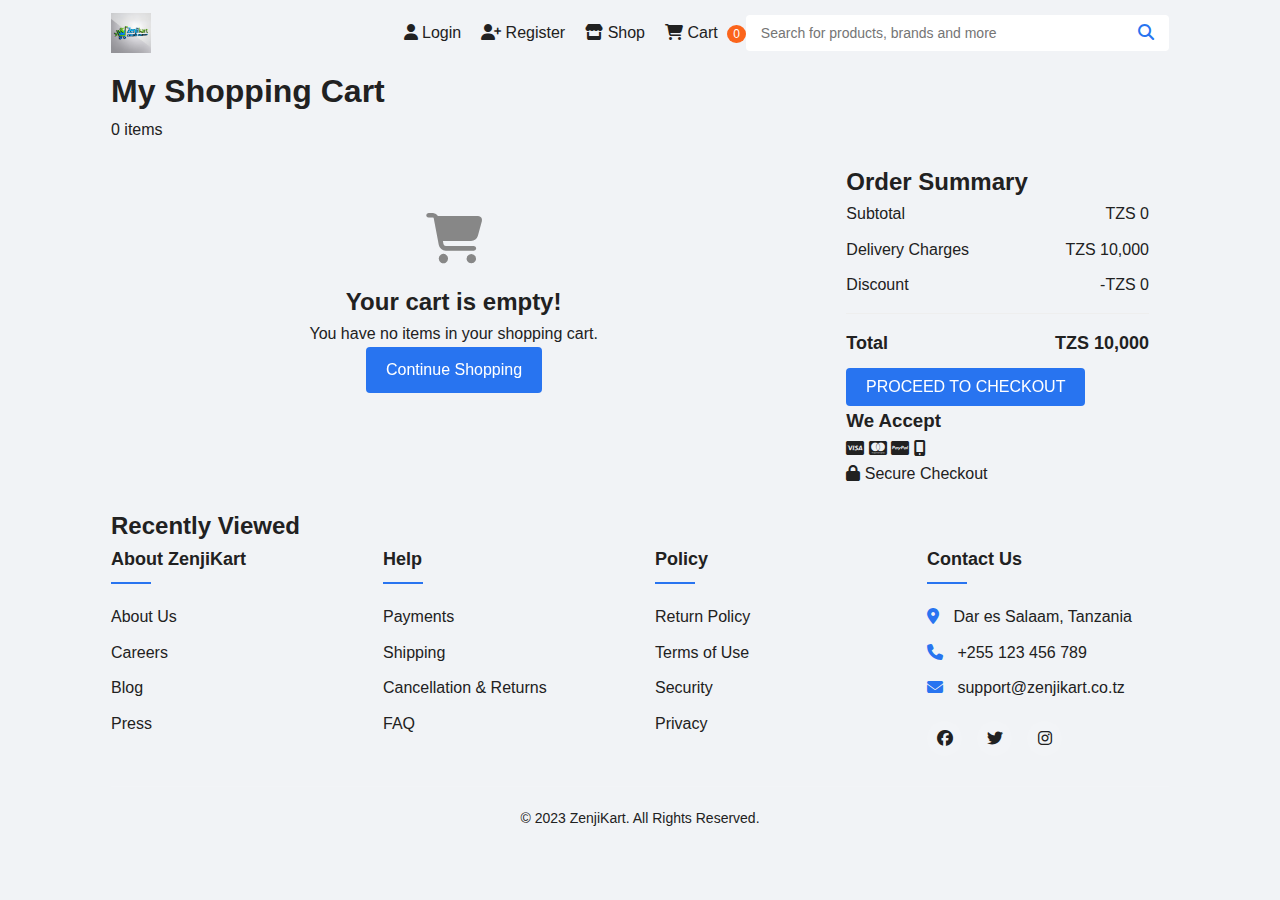
==== commit c88e8b25: "Add files via upload" ====
--- a/cart.html
+++ b/cart.html
@@ -13,7 +13,7 @@
     <header>
         <div class="container">
             <div class="logo">
-                <a href="index.html"><img src="images/logo.png" alt="ZenjiKart Logo"></a>
+                <a href="index.html"><img src="images/logo1.png" alt="ZenjiKart Logo"></a>
             </div>
             <div class="search-box">
                 <input type="text" placeholder="Search for products, brands and more">
--- a/css/style.css
+++ b/css/style.css
@@ -1,5 +1,8 @@
-/* Global Styles */
+/* ============================================= */
+/* GLOBAL STYLES AND VARIABLES */
+/* ============================================= */
 :root {
+    /* Color Palette */
     --primary-color: #2874f0;
     --secondary-color: #fb641b;
     --accent-color: #ff9f00;
@@ -9,46 +12,142 @@
     --white-color: #ffffff;
     --success-color: #388e3c;
     --warning-color: #ff6161;
+    
+    /* Design Tokens */
     --border-radius: 4px;
     --box-shadow: 0 2px 10px rgba(0, 0, 0, 0.1);
     --transition: all 0.3s ease;
-}
-
-* {
+  }
+  
+  @media (prefers-color-scheme: dark) {
+    :root {
+      --dark-color: #f1f3f6;
+      --light-color: #212121;
+      --gray-color: #aaaaaa;
+      --box-shadow: 0 2px 10px rgba(0, 0, 0, 0.3);
+    }
+    
+    body {
+      background-color: #121212;
+    }
+    
+    .product-card,
+    .cart-summary,
+    .checkout-form,
+    .auth-container {
+      background-color: #1e1e1e;
+    }
+  }
+  
+  /* ============================================= */
+  /* BASE STYLES */
+  /* ============================================= */
+  * {
     margin: 0;
     padding: 0;
     box-sizing: border-box;
-}
-
-body {
+  }
+  
+  :focus-visible {
+    outline: 2px solid var(--primary-color);
+    outline-offset: 2px;
+  }
+  
+  @media (prefers-reduced-motion: reduce) {
+    * {
+      transition: none !important;
+      animation: none !important;
+    }
+  }
+  
+  html {
+    scroll-behavior: smooth;
+  }
+  
+  body {
     font-family: 'Roboto', Arial, sans-serif;
     line-height: 1.6;
     color: var(--dark-color);
     background-color: var(--light-color);
-}
-
-a {
+  }
+  
+  .sr-only {
+    position: absolute;
+    width: 1px;
+    height: 1px;
+    padding: 0;
+    margin: -1px;
+    overflow: hidden;
+    clip: rect(0, 0, 0, 0);
+    white-space: nowrap;
+    border: 0;
+  }
+  
+  a {
     text-decoration: none;
     color: inherit;
-}
-
-ul {
+  }
+  
+  ul, ol {
     list-style: none;
-}
-
-img {
+  }
+  
+  img {
     max-width: 100%;
     height: auto;
-}
-
-.container {
+    display: block;
+    image-rendering: -webkit-optimize-contrast;
+  }
+  
+  button, input, select, textarea {
+    font-family: inherit;
+    font-size: inherit;
+  }
+  
+  /* ============================================= */
+  /* LAYOUT UTILITIES */
+  /* ============================================= */
+  .container {
     width: 90%;
     max-width: 1200px;
     margin: 0 auto;
     padding: 0 15px;
-}
-
-.btn {
+  }
+  
+  .flex {
+    display: flex;
+  }
+  
+  .grid {
+    display: grid;
+  }
+  
+  .section {
+    padding: 50px 0;
+  }
+  
+  .section-title {
+    font-size: 24px;
+    margin-bottom: 20px;
+    position: relative;
+    padding-bottom: 10px;
+  }
+  
+  .section-title::after {
+    content: '';
+    position: absolute;
+    bottom: 0;
+    left: 0;
+    width: 60px;
+    height: 3px;
+    background-color: var(--primary-color);
+  }
+  
+  /* ============================================= */
+  /* COMPONENT STYLES */
+  /* ============================================= */
+  /* Buttons */
+  .btn {
     display: inline-block;
     padding: 10px 20px;
     background-color: var(--primary-color);
@@ -59,169 +158,246 @@
     font-weight: 500;
     text-align: center;
     transition: var(--transition);
-}
-
-.btn:hover {
+    will-change: transform;
+  }
+  
+  .btn:hover:not(:disabled) {
     background-color: #1a5dc8;
     transform: translateY(-2px);
-}
-
-.btn.secondary {
+  }
+  
+  .btn:disabled {
+    opacity: 0.7;
+    cursor: not-allowed;
+  }
+  
+  .btn.secondary {
     background-color: var(--secondary-color);
-}
-
-.btn.secondary:hover {
+  }
+  
+  .btn.secondary:hover:not(:disabled) {
     background-color: #e55a16;
-}
-
-.btn.outline {
+  }
+  
+  .btn.outline {
     background-color: transparent;
     border: 1px solid var(--primary-color);
     color: var(--primary-color);
-}
-
-.btn.outline:hover {
+  }
+  
+  .btn.outline:hover:not(:disabled) {
     background-color: var(--primary-color);
     color: var(--white-color);
-}
-
-.section-title {
-    font-size: 24px;
+  }
+  
+  .btn-block {
+    display: block;
+    width: 100%;
+  }
+  
+  /* Cards */
+  .card {
+    background-color: var(--white-color);
+    border-radius: var(--border-radius);
+    overflow: hidden;
+    box-shadow: var(--box-shadow);
+    transition: var(--transition);
+  }
+  
+  .card:hover {
+    transform: translateY(-5px);
+    box-shadow: 0 5px 15px rgba(0, 0, 0, 0.1);
+  }
+  
+  /* Badges */
+  .badge {
+    display: inline-block;
+    padding: 4px 8px;
+    border-radius: var(--border-radius);
+    font-size: 12px;
+    font-weight: 500;
+  }
+  
+  .badge-primary {
+    background-color: var(--primary-color);
+    color: white;
+  }
+  
+  .badge-secondary {
+    background-color: var(--secondary-color);
+    color: white;
+  }
+  
+  .badge-warning {
+    background-color: var(--warning-color);
+    color: white;
+  }
+  
+  /* Forms */
+  .form-group {
     margin-bottom: 20px;
-    position: relative;
-    padding-bottom: 10px;
-}
-
-.section-title::after {
-    content: '';
-    position: absolute;
-    bottom: 0;
-    left: 0;
-    width: 60px;
-    height: 3px;
-    background-color: var(--primary-color);
-}
-
-/* Header Styles */
-header {
+  }
+  
+  .form-label {
+    display: block;
+    margin-bottom: 8px;
+    font-weight: 500;
+  }
+  
+  .form-control {
+    width: 100%;
+    padding: 10px 15px;
+    border: 1px solid #ddd;
+    border-radius: var(--border-radius);
+    font-size: 14px;
+    transition: var(--transition);
+  }
+  
+  .form-control:focus {
+    border-color: var(--primary-color);
+    outline: none;
+  }
+  
+  .input-group {
+    display: flex;
+  }
+  
+  .input-group .form-control {
+    flex: 1;
+  }
+  
+  .input-group .btn {
+    flex-shrink: 0;
+  }
+  
+  /* ============================================= */
+  /* HEADER & NAVIGATION */
+  /* ============================================= */
+  .header {
     background-color: var(--primary-color);
     color: var(--white-color);
     padding: 15px 0;
-    box-shadow: 0 2px 5px rgba(0, 0, 0, 0.1);
+    box-shadow: var(--box-shadow);
     position: sticky;
     top: 0;
     z-index: 1000;
-}
-
-header .container {
+  }
+  
+  .header-container {
     display: flex;
     justify-content: space-between;
     align-items: center;
-}
-
-.logo img {
+  }
+  
+  .logo img {
     height: 40px;
-}
-
-.search-box {
+  }
+  
+  .search-box {
     display: flex;
     width: 50%;
     margin: 0 20px;
-}
-
-.search-box input {
+  }
+  
+  .search-box input {
     width: 100%;
     padding: 10px 15px;
     border: none;
     border-radius: var(--border-radius) 0 0 var(--border-radius);
     font-size: 14px;
-}
-
-.search-box button {
+  }
+  
+  .search-box button {
     padding: 0 15px;
     background-color: var(--white-color);
     color: var(--primary-color);
     border: none;
     border-radius: 0 var(--border-radius) var(--border-radius) 0;
     cursor: pointer;
-}
-
-nav ul {
+  }
+  
+  .nav-menu {
     display: flex;
     gap: 20px;
-}
-
-nav ul li a {
+  }
+  
+  .nav-link {
     display: flex;
     align-items: center;
     gap: 5px;
     font-weight: 500;
     transition: var(--transition);
-}
-
-nav ul li a:hover {
+  }
+  
+  .nav-link:hover {
     opacity: 0.8;
-}
-
-.cart-count {
+  }
+  
+  .cart-count {
     background-color: var(--secondary-color);
     color: var(--white-color);
     font-size: 12px;
     padding: 2px 6px;
     border-radius: 50%;
     margin-left: 5px;
-}
-
-.mobile-menu-btn {
+  }
+  
+  /* Mobile Menu */
+  .mobile-menu-btn {
     display: none;
     font-size: 20px;
     cursor: pointer;
-}
-
-.mobile-menu {
+    background: none;
+    border: none;
+    color: var(--white-color);
+  }
+  
+  .mobile-menu {
     position: fixed;
     top: 70px;
     left: 0;
     width: 100%;
-    background-color: var(--white-color);
+    background-color: var(--primary-color);
     box-shadow: var(--box-shadow);
     transform: translateY(-150%);
     transition: var(--transition);
     z-index: 999;
-}
-
-.mobile-menu.active {
+  }
+  
+  .mobile-menu.active {
     transform: translateY(0);
-}
-
-.mobile-menu ul {
+  }
+  
+  .mobile-menu ul {
     padding: 20px;
-}
-
-.mobile-menu ul li {
+  }
+  
+  .mobile-menu ul li {
     margin-bottom: 15px;
-}
-
-.mobile-menu ul li a {
+  }
+  
+  .mobile-menu ul li a {
     display: flex;
     align-items: center;
     gap: 10px;
     font-size: 16px;
-}
-
-/* Hero Section */
-.hero {
+  }
+  
+  /* ============================================= */
+  /* HERO SECTION */
+  /* ============================================= */
+  .hero {
     position: relative;
     height: 400px;
     overflow: hidden;
-}
-
-.hero-slider {
+  }
+  
+  .hero-slider {
     height: 100%;
     position: relative;
-}
-
-.slide {
+  }
+  
+  .slide {
     position: absolute;
     top: 0;
     left: 0;
@@ -233,31 +409,31 @@
     transition: var(--transition);
     display: flex;
     align-items: center;
-}
-
-.slide.active {
+  }
+  
+  .slide.active {
     opacity: 1;
-}
-
-.slide .container {
+  }
+  
+  .slide-content {
     color: var(--white-color);
     max-width: 500px;
     background-color: rgba(0, 0, 0, 0.5);
     padding: 30px;
     border-radius: var(--border-radius);
-}
-
-.slide h1 {
+  }
+  
+  .slide h1 {
     font-size: 36px;
     margin-bottom: 10px;
-}
-
-.slide p {
+  }
+  
+  .slide p {
     font-size: 18px;
     margin-bottom: 20px;
-}
-
-.slider-controls {
+  }
+  
+  .slider-controls {
     position: absolute;
     top: 50%;
     width: 100%;
@@ -265,10 +441,10 @@
     justify-content: space-between;
     transform: translateY(-50%);
     padding: 0 20px;
-}
-
-.slider-controls button {
-    background-color: rgba(255, 255, 255, 0.5);
+  }
+  
+  .slider-controls button {
+    background-color: rgba(138, 146, 39, 0.5);
     color: var(--dark-color);
     width: 40px;
     height: 40px;
@@ -280,165 +456,106 @@
     align-items: center;
     justify-content: center;
     transition: var(--transition);
-}
-
-.slider-controls button:hover {
-    background-color: rgba(255, 255, 255, 0.8);
-}
-
-/* Categories Section */
-.categories {
-    padding: 50px 0;
-}
-
-.category-grid {
-    display: grid;
-    grid-template-columns: repeat(auto-fill, minmax(200px, 1fr));
-    gap: 20px;
-}
-
-.category-item {
-    background-color: var(--white-color);
-    border-radius: var(--border-radius);
-    overflow: hidden;
-    box-shadow: var(--box-shadow);
-    transition: var(--transition);
-    text-align: center;
-    cursor: pointer;
-}
-
-.category-item:hover {
-    transform: translateY(-5px);
-    box-shadow: 0 5px 15px rgba(0, 0, 0, 0.1);
-}
-
-.category-item img {
-    width: 100%;
-    height: 150px;
-    object-fit: cover;
-}
-
-.category-item h3 {
-    padding: 15px;
-    font-size: 16px;
-}
-
-/* Products Section */
-.featured-products, .deals {
-    padding: 50px 0;
-}
-
-.product-grid {
+  }
+  
+  .slider-controls button:hover {
+    background-color: rgba(15, 1, 1, 0.8);
+  }
+  
+  /* ============================================= */
+  /* PRODUCT STYLES */
+  /* ============================================= */
+  .product-grid {
     display: grid;
     grid-template-columns: repeat(auto-fill, minmax(250px, 1fr));
     gap: 20px;
-}
-
-.product-card {
-    background-color: var(--white-color);
-    border-radius: var(--border-radius);
-    overflow: hidden;
-    box-shadow: var(--box-shadow);
-    transition: var(--transition);
+  }
+  
+  .product-card {
     position: relative;
-}
-
-.product-card:hover {
-    transform: translateY(-5px);
-    box-shadow: 0 5px 15px rgba(0, 0, 0, 0.1);
-}
-
-.product-badge {
+  }
+  
+  .product-badge {
     position: absolute;
     top: 10px;
     left: 10px;
-    background-color: var(--secondary-color);
-    color: var(--white-color);
-    padding: 5px 10px;
-    border-radius: var(--border-radius);
-    font-size: 12px;
-    font-weight: 500;
-}
-
-.product-image {
+    z-index: 1;
+  }
+  
+  .product-image {
     height: 200px;
     overflow: hidden;
-}
-
-.product-image img {
+  }
+  
+  .product-image img {
     width: 100%;
     height: 100%;
     object-fit: cover;
     transition: var(--transition);
-}
-
-.product-card:hover .product-image img {
+  }
+  
+  .product-card:hover .product-image img {
     transform: scale(1.05);
-}
-
-.product-info {
+  }
+  
+  .product-info {
     padding: 15px;
-}
-
-.product-title {
+  }
+  
+  .product-title {
     font-size: 16px;
     margin-bottom: 10px;
     display: -webkit-box;
+    -webkit-line-clamp: 2;
     -webkit-box-orient: vertical;
     overflow: hidden;
-}
-
-.product-price {
+  }
+  
+  .product-price {
     margin-bottom: 10px;
-}
-
-.current-price {
+  }
+  
+  .current-price {
     font-size: 18px;
     font-weight: 700;
     color: var(--dark-color);
-}
-
-.original-price {
+  }
+  
+  .original-price {
     font-size: 14px;
     text-decoration: line-through;
     color: var(--gray-color);
     margin-left: 5px;
-}
-
-.discount-percent {
+  }
+  
+  .discount {
     font-size: 14px;
     color: var(--success-color);
     margin-left: 5px;
-}
-
-.product-rating {
+  }
+  
+  .product-rating {
     display: flex;
     align-items: center;
     margin-bottom: 10px;
-}
-
-.stars {
+  }
+  
+  .stars {
     color: var(--accent-color);
     margin-right: 5px;
-}
-
-.rating-count {
+  }
+  
+  .rating-count {
     font-size: 12px;
     color: var(--gray-color);
-}
-
-.product-actions {
+  }
+  
+  .product-actions {
     display: flex;
     gap: 10px;
-}
-
-.add-to-cart {
-    flex: 1;
-    padding: 8px;
-    font-size: 14px;
-}
-
-.wishlist-btn {
+  }
+  
+  .wishlist-btn {
     width: 40px;
     height: 40px;
     border-radius: 50%;
@@ -450,19 +567,41 @@
     align-items: center;
     justify-content: center;
     transition: var(--transition);
-}
-
-.wishlist-btn:hover, .wishlist-btn.active {
+  }
+  
+  .wishlist-btn:hover, .wishlist-btn.active {
     color: var(--warning-color);
-}
-
-.view-all {
+  }
+  
+  /* ============================================= */
+  /* CATEGORIES SECTION */
+  /* ============================================= */
+  .category-grid {
+    display: grid;
+    grid-template-columns: repeat(auto-fill, minmax(200px, 1fr));
+    gap: 20px;
+  }
+  
+  .category-item {
     text-align: center;
-    margin-top: 30px;
-}
-
-/* Deal Timer */
-.deal-timer {
+    cursor: pointer;
+  }
+  
+  .category-item img {
+    width: 100%;
+    height: 150px;
+    object-fit: cover;
+  }
+  
+  .category-item h3 {
+    padding: 15px;
+    font-size: 16px;
+  }
+  
+  /* ============================================= */
+  /* DEALS & OFFERS */
+  /* ============================================= */
+  .deal-timer {
     background-color: var(--dark-color);
     color: var(--white-color);
     padding: 10px 20px;
@@ -470,35 +609,37 @@
     display: inline-block;
     margin-bottom: 20px;
     font-weight: 500;
-}
-
-.deal-timer span {
+  }
+  
+  .deal-timer span {
     font-size: 18px;
     font-weight: 700;
-}
-
-/* Footer */
-footer {
+  }
+  
+  /* ============================================= */
+  /* FOOTER */
+  /* ============================================= */
+  .footer {
     background-color: var(--dark-color);
     color: var(--white-color);
     padding: 50px 0 20px;
-}
-
-.footer-grid {
+  }
+  
+  .footer-grid {
     display: grid;
     grid-template-columns: repeat(auto-fit, minmax(200px, 1fr));
     gap: 30px;
     margin-bottom: 30px;
-}
-
-.footer-col h3 {
+  }
+  
+  .footer-col h3 {
     font-size: 18px;
     margin-bottom: 20px;
     position: relative;
     padding-bottom: 10px;
-}
-
-.footer-col h3::after {
+  }
+  
+  .footer-col h3::after {
     content: '';
     position: absolute;
     bottom: 0;
@@ -506,24 +647,24 @@
     width: 40px;
     height: 2px;
     background-color: var(--primary-color);
-}
-
-.footer-col ul li {
+  }
+  
+  .footer-col ul li {
     margin-bottom: 10px;
-}
-
-.footer-col ul li i {
+  }
+  
+  .footer-col ul li i {
     margin-right: 10px;
     color: var(--primary-color);
-}
-
-.social-links {
+  }
+  
+  .social-links {
     display: flex;
     gap: 15px;
     margin-top: 20px;
-}
-
-.social-links a {
+  }
+  
+  .social-links a {
     display: flex;
     align-items: center;
     justify-content: center;
@@ -532,185 +673,52 @@
     background-color: rgba(255, 255, 255, 0.1);
     border-radius: 50%;
     transition: var(--transition);
-}
-
-.social-links a:hover {
+  }
+  
+  .social-links a:hover {
     background-color: var(--primary-color);
-}
-
-.copyright {
+  }
+  
+  .copyright {
     text-align: center;
     padding-top: 20px;
     border-top: 1px solid rgba(255, 255, 255, 0.1);
     font-size: 14px;
-}
-
-/* Products Page */
-.products-page {
-    padding: 30px 0 50px;
-}
-
-.products-header {
-    display: flex;
-    justify-content: space-between;
-    align-items: center;
-    margin-bottom: 30px;
-}
-
-.sort-options select {
-    padding: 8px 15px;
-    border-radius: var(--border-radius);
-    border: 1px solid #ddd;
-    background-color: var(--white-color);
-    cursor: pointer;
-}
-
-.products-filter {
-    background-color: var(--white-color);
-    padding: 20px;
-    border-radius: var(--border-radius);
-    margin-bottom: 30px;
-    box-shadow: var(--box-shadow);
-}
-
-.filter-section {
-    margin-bottom: 20px;
-}
-
-.filter-section h3 {
-    font-size: 16px;
-    margin-bottom: 10px;
-    color: var(--dark-color);
-}
-
-.filter-section ul li {
-    margin-bottom: 8px;
-}
-
-.filter-section ul li a {
-    color: var(--gray-color);
-    transition: var(--transition);
-    font-size: 14px;
-}
-
-.filter-section ul li a:hover, .filter-section ul li a.active {
-    color: var(--primary-color);
-}
-
-.price-range {
-    margin-top: 15px;
-}
-
-.price-range input[type="range"] {
-    width: 100%;
-    margin-bottom: 10px;
-}
-
-.price-values {
-    display: flex;
-    justify-content: space-between;
-    font-size: 14px;
-    color: var(--gray-color);
-}
-
-.pagination {
-    display: flex;
-    justify-content: center;
-    align-items: center;
-    margin-top: 40px;
-    gap: 10px;
-}
-
-.pagination button {
-    padding: 8px 15px;
-    background-color: var(--white-color);
-    border: 1px solid #ddd;
-    border-radius: var(--border-radius);
-    cursor: pointer;
-    transition: var(--transition);
-}
-
-.pagination button:disabled {
-    opacity: 0.5;
-    cursor: not-allowed;
-}
-
-.pagination button:hover:not(:disabled) {
-    background-color: var(--primary-color);
-    color: var(--white-color);
-    border-color: var(--primary-color);
-}
-
-.page-numbers {
-    display: flex;
-    gap: 5px;
-}
-
-.page-numbers span {
-    display: flex;
-    align-items: center;
-    justify-content: center;
-    width: 35px;
-    height: 35px;
-    border-radius: 50%;
-    cursor: pointer;
-    transition: var(--transition);
-}
-
-.page-numbers span.active, .page-numbers span:hover {
-    background-color: var(--primary-color);
-    color: var(--white-color);
-}
-
-/* Product Details Page */
-.product-details {
-    padding: 30px 0 50px;
-}
-
-.breadcrumb {
-    margin-bottom: 20px;
-    font-size: 14px;
-    color: var(--gray-color);
-}
-
-.breadcrumb a:hover {
-    color: var(--primary-color);
-}
-
-.product-details-container {
+  }
+  
+  /* ============================================= */
+  /* PRODUCT DETAILS PAGE */
+  /* ============================================= */
+  .product-details-container {
     display: grid;
     grid-template-columns: 1fr 1fr;
     gap: 30px;
-    margin-bottom: 40px;
-}
-
-.product-images {
-    background-color: var(--white-color);
+  }
+  
+  .product-images {
     padding: 20px;
-    border-radius: var(--border-radius);
-    box-shadow: var(--box-shadow);
-}
-
-.main-image {
+  }
+  
+  .main-image {
     height: 400px;
     margin-bottom: 15px;
     display: flex;
     align-items: center;
     justify-content: center;
-}
-
-.main-image img {
+  }
+  
+  .main-image img {
     max-height: 100%;
     max-width: 100%;
     object-fit: contain;
-}
-
-.thumbnail-images {
+  }
+  
+  .thumbnail-images {
     display: flex;
     gap: 10px;
-}
-
-.thumbnail-images img {
+  }
+  
+  .thumbnail-images img {
     width: 60px;
     height: 60px;
     object-fit: cover;
@@ -718,116 +726,55 @@
     border-radius: var(--border-radius);
     cursor: pointer;
     transition: var(--transition);
-}
-
-.thumbnail-images img:hover, .thumbnail-images img.active {
+  }
+  
+  .thumbnail-images img:hover, .thumbnail-images img.active {
     border-color: var(--primary-color);
-}
-
-.product-info {
-    background-color: var(--white-color);
+  }
+  
+  .product-info {
     padding: 30px;
-    border-radius: var(--border-radius);
-    box-shadow: var(--box-shadow);
-}
-
-.product-title {
+  }
+  
+  .product-title {
     font-size: 24px;
     margin-bottom: 15px;
-    color: var(--dark-color);
-}
-
-.product-rating {
-    display: flex;
-    align-items: center;
-    margin-bottom: 15px;
-}
-
-.product-rating .stars {
-    color: var(--accent-color);
-}
-
-.product-rating .rating-count {
-    color: var(--gray-color);
-    margin-left: 10px;
-    font-size: 14px;
-}
-
-.product-price {
-    margin-bottom: 20px;
-}
-
-.product-price .current-price {
-    font-size: 28px;
-    font-weight: 700;
-}
-
-.product-price .original-price {
-    font-size: 18px;
-}
-
-.product-price .discount {
-    font-size: 18px;
-    color: var(--success-color);
-}
-
-.product-offers {
-    margin-bottom: 25px;
-}
-
-.product-offers h3 {
-    font-size: 16px;
-    margin-bottom: 10px;
-}
-
-.product-offers ul li {
+  }
+  
+  .product-offers ul li {
     margin-bottom: 8px;
     font-size: 14px;
     display: flex;
     align-items: flex-start;
     gap: 8px;
-}
-
-.product-offers ul li i {
-    color: var(--success-color);
-    margin-top: 3px;
-}
-
-.product-options {
-    margin-bottom: 25px;
-}
-
-.product-options .option {
+  }
+  
+  .product-options .option {
     margin-bottom: 20px;
-}
-
-.product-options h3 {
-    font-size: 16px;
-    margin-bottom: 10px;
-}
-
-.color-options, .size-options {
+  }
+  
+  .color-options, .size-options {
     display: flex;
     gap: 10px;
-}
-
-.color-option, .size-option {
+  }
+  
+  .color-option, .size-option {
     border: 1px solid #ddd;
     border-radius: var(--border-radius);
     padding: 5px 10px;
     cursor: pointer;
     transition: var(--transition);
     font-size: 14px;
-}
-
-.color-option {
+  }
+  
+  .color-option {
     width: 30px;
     height: 30px;
     border-radius: 50%;
     position: relative;
-}
-
-.color-option::after {
+  }
+  
+  .color-option::after {
     content: '';
     position: absolute;
     top: -3px;
@@ -837,24 +784,24 @@
     border: 1px solid transparent;
     border-radius: 50%;
     transition: var(--transition);
-}
-
-.color-option.active::after, .color-option:hover::after {
+  }
+  
+  .color-option.active::after, .color-option:hover::after {
     border-color: var(--primary-color);
-}
-
-.size-option.active, .size-option:hover {
+  }
+  
+  .size-option.active, .size-option:hover {
     border-color: var(--primary-color);
     color: var(--primary-color);
-}
-
-.quantity-selector {
+  }
+  
+  .quantity-selector {
     display: flex;
     align-items: center;
     gap: 10px;
-}
-
-.quantity-btn {
+  }
+  
+  .quantity-btn {
     width: 30px;
     height: 30px;
     border: 1px solid #ddd;
@@ -865,92 +812,36 @@
     align-items: center;
     justify-content: center;
     transition: var(--transition);
-}
-
-.quantity-btn:hover {
+  }
+  
+  .quantity-btn:hover {
     background-color: var(--primary-color);
     color: var(--white-color);
     border-color: var(--primary-color);
-}
-
-#product-quantity {
-    width: 50px;
-    height: 30px;
-    text-align: center;
-    border: 1px solid #ddd;
-    border-radius: var(--border-radius);
-}
-
-.product-actions {
-    display: flex;
-    gap: 15px;
-    margin-bottom: 25px;
-    flex-wrap: wrap;
-}
-
-.product-actions .btn {
-    flex: 1;
-    min-width: 120px;
-}
-
-.wishlist-btn {
-    width: 45px;
-    height: 45px;
-    border-radius: var(--border-radius);
-    background-color: var(--light-color);
-    color: var(--dark-color);
-    border: none;
-    cursor: pointer;
-    display: flex;
-    align-items: center;
-    justify-content: center;
-    transition: var(--transition);
-}
-
-.wishlist-btn:hover, .wishlist-btn.active {
-    color: var(--warning-color);
-}
-
-.delivery-info {
+  }
+  
+  .delivery-info {
     border-top: 1px solid #eee;
     padding-top: 20px;
-}
-
-.delivery-option {
+  }
+  
+  .delivery-option {
     display: flex;
     gap: 15px;
     margin-bottom: 15px;
-}
-
-.delivery-option i {
-    color: var(--primary-color);
-    font-size: 20px;
-}
-
-.delivery-option strong {
-    display: block;
-    margin-bottom: 3px;
-}
-
-.delivery-option p {
-    font-size: 14px;
-    color: var(--gray-color);
-}
-
-.product-tabs {
-    background-color: var(--white-color);
-    border-radius: var(--border-radius);
-    box-shadow: var(--box-shadow);
+  }
+  
+  .product-tabs {
     overflow: hidden;
     margin-bottom: 40px;
-}
-
-.tabs-header {
+  }
+  
+  .tabs-header {
     display: flex;
     border-bottom: 1px solid #eee;
-}
-
-.tab-btn {
+  }
+  
+  .tab-btn {
     padding: 15px 25px;
     background-color: transparent;
     border: none;
@@ -958,9 +849,9 @@
     font-weight: 500;
     position: relative;
     transition: var(--transition);
-}
-
-.tab-btn::after {
+  }
+  
+  .tab-btn::after {
     content: '';
     position: absolute;
     bottom: 0;
@@ -969,342 +860,122 @@
     height: 3px;
     background-color: transparent;
     transition: var(--transition);
-}
-
-.tab-btn.active {
+  }
+  
+  .tab-btn.active {
     color: var(--primary-color);
-}
-
-.tab-btn.active::after {
+  }
+  
+  .tab-btn.active::after {
     background-color: var(--primary-color);
-}
-
-.tabs-content {
+  }
+  
+  .tabs-content {
     padding: 25px;
-}
-
-.tab-pane {
+  }
+  
+  .tab-pane {
     display: none;
-}
-
-.tab-pane.active {
+  }
+  
+  .tab-pane.active {
     display: block;
-}
-
-.tab-pane h3 {
-    margin-bottom: 15px;
-    font-size: 18px;
-}
-
-.tab-pane p {
-    margin-bottom: 15px;
-    line-height: 1.7;
-}
-
-#product-specifications {
-    width: 100%;
-    border-collapse: collapse;
-}
-
-#product-specifications tr:nth-child(even) {
-    background-color: #f9f9f9;
-}
-
-#product-specifications td {
-    padding: 10px 15px;
-    border-bottom: 1px solid #eee;
-}
-
-#product-specifications td:first-child {
-    font-weight: 500;
-    width: 30%;
-}
-
-.review-card {
-    padding: 15px 0;
-    border-bottom: 1px solid #eee;
-}
-
-.review-card:last-child {
-    border-bottom: none;
-}
-
-.review-header {
-    display: flex;
-    justify-content: space-between;
-    margin-bottom: 10px;
-}
-
-.review-user {
-    font-weight: 500;
-}
-
-.review-rating {
-    color: var(--accent-color);
-}
-
-.review-title {
-    font-weight: 500;
-    margin-bottom: 5px;
-}
-
-.review-comment {
-    font-size: 14px;
-    color: var(--gray-color);
-}
-
-.related-products h2 {
-    font-size: 22px;
-    margin-bottom: 20px;
-}
-
-/* Shopping Cart Page */
-.shopping-cart {
-    padding: 30px 0 50px;
-}
-
-.cart-header {
-    display: flex;
-    justify-content: space-between;
-    align-items: center;
-    margin-bottom: 30px;
-}
-
-.cart-header h1 {
-    font-size: 28px;
-}
-
-.cart-container {
+  }
+  
+  /* ============================================= */
+  /* SHOPPING CART PAGE */
+  /* ============================================= */
+  .cart-container {
     display: grid;
     grid-template-columns: 2fr 1fr;
     gap: 30px;
-}
-
-.cart-items {
-    background-color: var(--white-color);
+  }
+  
+  .cart-items {
     padding: 20px;
-    border-radius: var(--border-radius);
-    box-shadow: var(--box-shadow);
-}
-
-.empty-cart {
+  }
+  
+  .empty-cart {
     text-align: center;
     padding: 50px 20px;
-}
-
-.empty-cart i {
+  }
+  
+  .empty-cart i {
     font-size: 50px;
     color: var(--gray-color);
     margin-bottom: 20px;
-}
-
-.empty-cart h2 {
-    margin-bottom: 10px;
-}
-
-.empty-cart p {
-    color: var(--gray-color);
-    margin-bottom: 20px;
-}
-
-.cart-item {
+  }
+  
+  .cart-item {
     display: grid;
     grid-template-columns: 100px 1fr 150px;
     gap: 20px;
     padding: 20px 0;
     border-bottom: 1px solid #eee;
-}
-
-.cart-item:last-child {
+  }
+  
+  .cart-item:last-child {
     border-bottom: none;
-}
-
-.cart-item-image {
+  }
+  
+  .cart-item-image {
     width: 100px;
     height: 100px;
     object-fit: contain;
-}
-
-.cart-item-details {
-    display: flex;
-    flex-direction: column;
-    justify-content: center;
-}
-
-.cart-item-title {
-    font-weight: 500;
-    margin-bottom: 5px;
-    display: -webkit-box;
-    -webkit-box-orient: vertical;
-    overflow: hidden;
-}
-
-.cart-item-color, .cart-item-size {
-    font-size: 14px;
-    color: var(--gray-color);
-    margin-bottom: 5px;
-}
-
-.cart-item-price {
-    font-weight: 700;
-    margin-bottom: 10px;
-}
-
-.cart-item-actions {
-    display: flex;
-    gap: 10px;
-}
-
-.remove-item {
+  }
+  
+  .remove-item {
     font-size: 14px;
     color: var(--warning-color);
     cursor: pointer;
-    transition: var(--transition);
-}
-
-.remove-item:hover {
-    text-decoration: underline;
-}
-
-.cart-item-quantity {
+  }
+  
+  .cart-item-quantity {
     display: flex;
     align-items: center;
     gap: 10px;
-}
-
-.cart-item-quantity button {
+  }
+  
+  .cart-item-quantity button {
     width: 25px;
     height: 25px;
     border: 1px solid #ddd;
     background-color: transparent;
     border-radius: var(--border-radius);
     cursor: pointer;
-    display: flex;
-    align-items: center;
-    justify-content: center;
-    transition: var(--transition);
-}
-
-.cart-item-quantity button:hover {
-    background-color: var(--primary-color);
-    color: var(--white-color);
-    border-color: var(--primary-color);
-}
-
-.cart-item-quantity input {
-    width: 40px;
-    height: 25px;
-    text-align: center;
-    border: 1px solid #ddd;
-    border-radius: var(--border-radius);
-}
-
-.cart-item-total {
-    display: flex;
-    flex-direction: column;
-    align-items: flex-end;
-    justify-content: center;
-}
-
-.cart-item-total-price {
-    font-weight: 700;
-    font-size: 18px;
-    margin-bottom: 10px;
-}
-
-.cart-item-save {
-    font-size: 14px;
-    color: var(--success-color);
-}
-
-.cart-summary {
-    background-color: var(--white-color);
+  }
+  
+  .cart-summary {
     padding: 20px;
-    border-radius: var(--border-radius);
-    box-shadow: var(--box-shadow);
     position: sticky;
     top: 90px;
-}
-
-.cart-summary h2 {
-    font-size: 20px;
-    margin-bottom: 20px;
-    padding-bottom: 10px;
-    border-bottom: 1px solid #eee;
-}
-
-.summary-details {
-    margin-bottom: 20px;
-}
-
-.summary-row {
+  }
+  
+  .summary-row {
     display: flex;
     justify-content: space-between;
     margin-bottom: 10px;
-    font-size: 15px;
-}
-
-.summary-row.total {
+  }
+  
+  .summary-row.total {
     font-size: 18px;
     font-weight: 700;
     margin-top: 15px;
     padding-top: 15px;
     border-top: 1px solid #eee;
-}
-
-.checkout-btn {
-    width: 100%;
-    padding: 12px;
-    font-size: 16px;
-    margin-bottom: 20px;
-}
-
-.payment-options {
-    text-align: center;
-    margin-bottom: 20px;
-}
-
-.payment-options h3 {
-    font-size: 14px;
-    color: var(--gray-color);
-    margin-bottom: 10px;
-}
-
-.payment-icons {
-    display: flex;
-    justify-content: center;
-    gap: 15px;
-    font-size: 24px;
-    color: var(--gray-color);
-}
-
-.secure-checkout {
-    display: flex;
-    align-items: center;
-    justify-content: center;
-    gap: 5px;
-    font-size: 14px;
-    color: var(--success-color);
-}
-
-.recently-viewed h2 {
-    font-size: 22px;
-    margin: 40px 0 20px;
-}
-
-/* Checkout Page */
-.checkout {
-    padding: 30px 0 50px;
-}
-
-.checkout-progress {
+  }
+  
+  /* ============================================= */
+  /* CHECKOUT PAGE */
+  /* ============================================= */
+  .checkout-progress {
     display: flex;
     justify-content: space-between;
     margin-bottom: 40px;
     position: relative;
-}
-
-.checkout-progress::before {
+  }
+  
+  .checkout-progress::before {
     content: '';
     position: absolute;
     top: 15px;
@@ -1313,17 +984,17 @@
     height: 2px;
     background-color: #eee;
     z-index: 1;
-}
-
-.progress-step {
+  }
+  
+  .progress-step {
     display: flex;
     flex-direction: column;
     align-items: center;
     position: relative;
     z-index: 2;
-}
-
-.progress-step span {
+  }
+  
+  .progress-step span {
     width: 30px;
     height: 30px;
     border-radius: 50%;
@@ -1334,321 +1005,57 @@
     justify-content: center;
     font-weight: 500;
     margin-bottom: 5px;
-}
-
-.progress-step p {
-    font-size: 14px;
-    color: var(--gray-color);
-}
-
-.progress-step.active span {
+  }
+  
+  .progress-step.active span {
     background-color: var(--primary-color);
     color: var(--white-color);
-}
-
-.progress-step.active p {
+  }
+  
+  .progress-step.active p {
     color: var(--primary-color);
     font-weight: 500;
-}
-
-.checkout-container {
-    display: grid;
-    grid-template-columns: 1fr 350px;
-    gap: 30px;
-}
-
-.checkout-form {
-    background-color: var(--white-color);
+  }
+  
+  .checkout-form {
     padding: 30px;
-    border-radius: var(--border-radius);
-    box-shadow: var(--box-shadow);
-}
-
-.checkout-form h2 {
-    font-size: 22px;
-    margin-bottom: 20px;
-    padding-bottom: 10px;
-    border-bottom: 1px solid #eee;
-}
-
-.form-group {
-    margin-bottom: 20px;
-}
-
-.form-group label {
-    display: block;
-    margin-bottom: 8px;
-    font-weight: 500;
-}
-
-.form-group input, .form-group select, .form-group textarea {
-    width: 100%;
-    padding: 10px 15px;
-    border: 1px solid #ddd;
-    border-radius: var(--border-radius);
-    font-family: inherit;
-    font-size: 14px;
-    transition: var(--transition);
-}
-
-.form-group input:focus, .form-group select:focus, .form-group textarea:focus {
-    border-color: var(--primary-color);
-    outline: none;
-}
-
-.delivery-methods {
+  }
+  
+  .delivery-methods {
     display: flex;
     flex-direction: column;
     gap: 10px;
-}
-
-.delivery-option {
-    display: flex;
-    align-items: center;
-    padding: 15px;
-    border: 1px solid #ddd;
-    border-radius: var(--border-radius);
-    cursor: pointer;
-    transition: var(--transition);
-}
-
-.delivery-option:hover {
-    border-color: var(--primary-color);
-}
-
-.delivery-option input {
-    width: auto;
-    margin-right: 15px;
-}
-
-.option-content {
-    flex: 1;
-}
-
-.option-content strong {
-    display: block;
-    margin-bottom: 3px;
-}
-
-.option-content p {
-    font-size: 14px;
-    color: var(--gray-color);
-    margin-bottom: 3px;
-}
-
-.option-content span {
-    font-size: 14px;
-    color: var(--success-color);
-    font-weight: 500;
-}
-
-.continue-btn {
-    width: 100%;
-    padding: 12px;
-    font-size: 16px;
-    margin-top: 10px;
-}
-
-.order-summary {
-    background-color: var(--white-color);
-    padding: 20px;
-    border-radius: var(--border-radius);
-    box-shadow: var(--box-shadow);
-    position: sticky;
-    top: 90px;
-}
-
-.order-summary h2 {
-    font-size: 20px;
-    margin-bottom: 20px;
-    padding-bottom: 10px;
-    border-bottom: 1px solid #eee;
-}
-
-.summary-items {
-    margin-bottom: 20px;
-}
-
-.summary-item {
-    display: flex;
-    justify-content: space-between;
-    margin-bottom: 15px;
-}
-
-.summary-item-image {
-    width: 60px;
-    height: 60px;
-    object-fit: contain;
-    border-radius: var(--border-radius);
-    border: 1px solid #eee;
-}
-
-.summary-item-details {
-    flex: 1;
-    padding-left: 15px;
-}
-
-.summary-item-title {
-    font-size: 14px;
-    margin-bottom: 5px;
-    display: -webkit-box;
-    -webkit-box-orient: vertical;
-    overflow: hidden;
-}
-
-.summary-item-price {
-    font-size: 14px;
-    font-weight: 500;
-}
-
-.summary-item-quantity {
-    font-size: 14px;
-    color: var(--gray-color);
-}
-
-.summary-totals {
-    margin-bottom: 20px;
-}
-
-.coupon-code h3 {
-    font-size: 16px;
-    margin-bottom: 10px;
-}
-
-.coupon-input {
-    display: flex;
-    gap: 10px;
-    margin-bottom: 10px;
-}
-
-.coupon-input input {
-    flex: 1;
-    padding: 8px 15px;
-    border: 1px solid #ddd;
-    border-radius: var(--border-radius);
-}
-
-.apply-btn {
-    padding: 8px 15px;
-    background-color: var(--dark-color);
-    color: var(--white-color);
-    border: none;
-    border-radius: var(--border-radius);
-    cursor: pointer;
-    transition: var(--transition);
-}
-
-.apply-btn:hover {
-    background-color: #333;
-}
-
-.available-coupons {
-    font-size: 14px;
-    color: var(--gray-color);
-}
-
-.available-coupons p {
-    margin-bottom: 5px;
-}
-
-.available-coupons ul {
-    padding-left: 20px;
-}
-
-.available-coupons li {
-    margin-bottom: 5px;
-    cursor: pointer;
-    transition: var(--transition);
-}
-
-.available-coupons li:hover {
-    color: var(--primary-color);
-}
-
-/* Auth Pages */
-.auth-page {
-    padding: 50px 0;
-    min-height: calc(100vh - 70px);
-    display: flex;
-    align-items: center;
-}
-
-.auth-container {
+  }
+  
+  /* ============================================= */
+  /* AUTH PAGES */
+  /* ============================================= */
+  .auth-container {
     display: grid;
     grid-template-columns: 1fr 1fr;
     gap: 30px;
-    background-color: var(--white-color);
-    border-radius: var(--border-radius);
-    overflow: hidden;
-    box-shadow: var(--box-shadow);
-}
-
-.auth-form {
+  }
+  
+  .auth-form {
     padding: 40px;
-}
-
-.auth-form h1 {
-    font-size: 28px;
-    margin-bottom: 10px;
-}
-
-.auth-form p {
-    color: var(--gray-color);
-    margin-bottom: 30px;
-}
-
-#login-form, #register-form {
-    margin-bottom: 30px;
-}
-
-.password-toggle {
+  }
+  
+  .password-toggle {
     position: absolute;
     top: 50%;
     right: 15px;
     transform: translateY(-50%);
     cursor: pointer;
     color: var(--gray-color);
-}
-
-.form-options {
-    display: flex;
-    justify-content: space-between;
-    align-items: center;
-    margin-bottom: 20px;
-}
-
-.remember-me {
-    display: flex;
-    align-items: center;
-    gap: 5px;
-    font-size: 14px;
-    cursor: pointer;
-}
-
-.forgot-password {
-    font-size: 14px;
-    color: var(--primary-color);
-    transition: var(--transition);
-}
-
-.forgot-password:hover {
-    text-decoration: underline;
-}
-
-.auth-btn {
-    width: 100%;
-    padding: 12px;
-    font-size: 16px;
-    margin-bottom: 20px;
-}
-
-.auth-divider {
+  }
+  
+  .auth-divider {
     position: relative;
     margin-bottom: 20px;
     text-align: center;
-}
-
-.auth-divider::before {
+  }
+  
+  .auth-divider::before {
     content: '';
     position: absolute;
     top: 50%;
@@ -1657,25 +1064,16 @@
     height: 1px;
     background-color: #eee;
     z-index: 1;
-}
-
-.auth-divider span {
-    position: relative;
-    z-index: 2;
-    background-color: var(--white-color);
-    padding: 0 15px;
-    color: var(--gray-color);
-    font-size: 14px;
-}
-
-.social-login {
+  }
+  
+  .social-login {
     display: flex;
     flex-direction: column;
     gap: 10px;
     margin-bottom: 20px;
-}
-
-.social-btn {
+  }
+  
+  .social-btn {
     display: flex;
     align-items: center;
     justify-content: center;
@@ -1683,130 +1081,42 @@
     padding: 10px;
     border-radius: var(--border-radius);
     font-weight: 500;
-    transition: var(--transition);
-}
-
-.google-btn {
-    background-color: #fff;
-    color: #333;
-    border: 1px solid #ddd;
-}
-
-.google-btn:hover {
-    background-color: #f9f9f9;
-}
-
-.facebook-btn {
-    background-color: #3b5998;
-    color: #fff;
-    border: 1px solid #3b5998;
-}
-
-.facebook-btn:hover {
-    background-color: #344e86;
-}
-
-.auth-switch {
+  }
+  
+  /* ============================================= */
+  /* UTILITY CLASSES */
+  /* ============================================= */
+  .text-center {
     text-align: center;
-    font-size: 14px;
-}
-
-.auth-switch a {
-    color: var(--primary-color);
-    font-weight: 500;
-    transition: var(--transition);
-}
-
-.auth-switch a:hover {
-    text-decoration: underline;
-}
-
-.auth-image {
-    position: relative;
-    background-size: cover;
-    background-position: center;
-}
-
-.auth-image img {
-    width: 100%;
-    height: 100%;
-    object-fit: cover;
-}
-
-.auth-image-content {
-    position: absolute;
-    bottom: 0;
-    left: 0;
-    right: 0;
-    padding: 30px;
-    color: var(--white-color);
-    background: linear-gradient(transparent, rgba(0, 0, 0, 0.7));
-}
-
-.auth-image-content h2 {
-    font-size: 24px;
-    margin-bottom: 10px;
-}
-
-.password-strength {
-    margin-top: 5px;
-    display: flex;
-    align-items: center;
-    gap: 5px;
-}
-
-.strength-bar {
-    height: 5px;
-    flex: 1;
-    background-color: #eee;
-    border-radius: 5px;
-    overflow: hidden;
-}
-
-.strength-text {
-    font-size: 12px;
-    color: var(--gray-color);
-}
-
-.terms-checkbox {
-    display: flex;
-    align-items: flex-start;
-    gap: 5px;
-    font-size: 14px;
-}
-
-.terms-checkbox input {
-    width: auto;
-    margin-top: 3px;
-}
-
-.terms-checkbox a {
-    color: var(--primary-color);
-    transition: var(--transition);
-}
-
-.terms-checkbox a:hover {
-    text-decoration: underline;
-}
-.loading, .error, .no-products {
+  }
+  
+  .mb-20 {
+    margin-bottom: 20px;
+  }
+  
+  .mt-30 {
+    margin-top: 30px;
+  }
+  
+  .loading, .error, .no-products {
     text-align: center;
     padding: 30px;
     font-size: 18px;
-}
-
-.loading {
-    color: #666;
-}
-
-.error {
-    color: #d32f2f;
-}
-
-.no-products {
-    color: #666;
-}
-
-.notification {
+  }
+  
+  .loading {
+    color: var(--gray-color);
+  }
+  
+  .error {
+    color: var(--warning-color);
+  }
+  
+  .no-products {
+    color: var(--gray-color);
+  }
+  
+  .notification {
     position: fixed;
     bottom: 20px;
     left: 50%;
@@ -1818,8 +1128,119 @@
     z-index: 1000;
     opacity: 0;
     transition: opacity 0.3s ease;
-}
-
-.notification.show {
+  }
+  
+  .notification.show {
     opacity: 1;
-}+  }
+  
+  /* ============================================= */
+  /* RESPONSIVE BREAKPOINTS */
+  /* ============================================= */
+  @media (max-width: 992px) {
+    .header-container {
+      flex-wrap: wrap;
+    }
+    
+    .search-box {
+      order: 3;
+      width: 100%;
+      margin: 15px 0 0;
+    }
+    
+    .product-details-container,
+    .cart-container,
+    .checkout-container {
+      grid-template-columns: 1fr;
+      gap: 20px;
+    }
+    
+    .auth-container {
+      grid-template-columns: 1fr;
+    }
+    
+    .auth-image {
+      display: none;
+    }
+  }
+  
+  @media (max-width: 768px) {
+    .mobile-menu-btn {
+      display: block;
+    }
+    
+    .nav-menu {
+      display: none;
+    }
+    
+    .product-grid {
+      grid-template-columns: repeat(auto-fill, minmax(200px, 1fr));
+    }
+    
+    .cart-item {
+      grid-template-columns: 80px 1fr;
+    }
+    
+    .cart-item-total {
+      grid-column: 1 / -1;
+      align-items: flex-start;
+    }
+  }
+  
+  @media (max-width: 576px) {
+    .hero {
+      height: 300px;
+    }
+    
+    .slide h1 {
+      font-size: 28px;
+    }
+    
+    .product-grid {
+      grid-template-columns: 1fr 1fr;
+    }
+    
+    .category-grid {
+      grid-template-columns: 1fr 1fr;
+    }
+    
+    .footer-grid {
+      grid-template-columns: 1fr;
+    }
+    
+    .cart-item {
+      grid-template-columns: 1fr;
+    }
+    
+    .cart-item-image {
+      width: 100%;
+      height: auto;
+      margin-bottom: 15px;
+    }
+  }
+  
+  /* ============================================= */
+  /* PRINT STYLES */
+  /* ============================================= */
+  @media print {
+    header, footer, .mobile-menu-btn, .btn {
+      display: none !important;
+    }
+    
+    body {
+      background: none;
+      color: #000;
+      font-size: 12px;
+    }
+    
+    .container {
+      width: 100%;
+      padding: 0;
+    }
+    
+    .product-card, .cart-summary, .checkout-form {
+      box-shadow: none;
+      border: 1px solid #ddd;
+      page-break-inside: avoid;
+    }
+  }--- a/css/responsive.css
+++ b/css/responsive.css
@@ -1,163 +1,277 @@
-/* Responsive Styles */
-@media (max-width: 1200px) {
+/* Base Styles (Mobile First) */
+.container {
+    width: 90%;
+    max-width: 1200px;
+    margin: 0 auto;
+    padding: 0 15px;
+}
+
+.search-box {
+    width: 100%;
+}
+
+.product-details-container,
+.auth-container,
+.checkout-container,
+.cart-container {
+    display: grid;
+    grid-template-columns: 1fr;
+    gap: 30px;
+}
+
+.auth-image {
+    display: none;
+}
+
+.order-summary {
+    margin-top: 30px;
+}
+
+header .container {
+    display: flex;
+    flex-direction: column;
+    flex-wrap: wrap;
+}
+
+.logo {
+    order: 1;
+}
+
+.mobile-menu-btn {
+    order: 2;
+    display: block;
+}
+
+nav {
+    order: 4;
+    display: none;
+    width: 100%;
+}
+
+nav.active {
+    display: block;
+    margin-top: 15px;
+}
+
+nav ul {
+    display: flex;
+    flex-direction: column;
+    gap: 10px;
+}
+
+.hero {
+    height: 250px;
+}
+
+.slide .container {
+    padding: 20px;
+}
+
+.slide h1 {
+    font-size: 24px;
+}
+
+.slide p {
+    font-size: 16px;
+}
+
+.cart-item {
+    display: grid;
+    grid-template-columns: 80px 1fr;
+}
+
+.cart-item-total {
+    grid-column: 1 / -1;
+    align-items: flex-start;
+    margin-top: 10px;
+}
+
+.product-grid {
+    display: grid;
+    grid-template-columns: repeat(auto-fill, minmax(200px, 1fr));
+    gap: 20px;
+}
+
+.category-grid {
+    display: grid;
+    grid-template-columns: repeat(auto-fill, minmax(150px, 1fr));
+    gap: 15px;
+}
+
+.product-card {
+    display: grid;
+    grid-template-columns: 1fr;
+}
+
+.product-actions .btn {
+    width: 100%;
+}
+
+.tabs-header {
+    display: flex;
+    flex-wrap: wrap;
+}
+
+.tab-btn {
+    flex: 1;
+    min-width: 120px;
+    padding: 10px;
+    font-size: 14px;
+}
+
+.checkout-progress {
+    display: flex;
+    flex-direction: column;
+    align-items: flex-start;
+    gap: 20px;
+}
+
+.progress-step {
+    display: flex;
+    flex-direction: row;
+    gap: 10px;
+}
+
+.coupon-input {
+    display: flex;
+    flex-direction: column;
+}
+
+.apply-btn {
+    width: 100%;
+}
+
+/* Medium devices (tablets, 768px and up) */
+@media (min-width: 768px) {
+    .hero {
+        height: 300px;
+    }
+    
+    .slide h1 {
+        font-size: 28px;
+    }
+    
+    .search-box {
+        width: 100%;
+        margin: 15px 0;
+    }
+    
+    header .container {
+        flex-direction: row;
+        align-items: center;
+    }
+    
+    .mobile-menu-btn {
+        display: none;
+    }
+    
+    nav {
+        display: block;
+        order: 2;
+        width: auto;
+        margin-top: 0;
+    }
+    
+    nav ul {
+        flex-direction: row;
+        gap: 20px;
+    }
+    
+    .logo {
+        margin-right: auto;
+    }
+    
+    .search-box {
+        order: 3;
+    }
+}
+
+/* Large devices (desktops, 992px and up) */
+@media (min-width: 992px) {
+    .product-details-container {
+        grid-template-columns: 1fr 1fr;
+    }
+    
+    .auth-container {
+        grid-template-columns: 1fr 1fr;
+    }
+    
+    .auth-image {
+        display: block;
+    }
+    
+    .checkout-container {
+        grid-template-columns: 2fr 1fr;
+    }
+    
+    .order-summary {
+        margin-top: 0;
+    }
+    
+    .cart-container {
+        grid-template-columns: 2fr 1fr;
+    }
+    
+    .cart-item {
+        grid-template-columns: 100px 2fr 1fr 1fr;
+    }
+    
+    .cart-item-total {
+        grid-column: auto;
+        align-items: center;
+        margin-top: 0;
+    }
+    
+    .product-grid {
+        grid-template-columns: repeat(auto-fill, minmax(250px, 1fr));
+    }
+    
+    .category-grid {
+        grid-template-columns: repeat(auto-fill, minmax(200px, 1fr));
+    }
+    
+    .product-card {
+        grid-template-columns: 1fr 1fr;
+    }
+    
+    .product-actions .btn {
+        width: auto;
+    }
+    
+    .tabs-header {
+        flex-wrap: nowrap;
+    }
+    
+    .checkout-progress {
+        flex-direction: row;
+        align-items: center;
+    }
+    
+    .progress-step {
+        flex-direction: column;
+        gap: 5px;
+    }
+    
+    .coupon-input {
+        flex-direction: row;
+    }
+    
+    .apply-btn {
+        width: auto;
+    }
+}
+
+/* Extra large devices (large desktops, 1200px and up) */
+@media (min-width: 1200px) {
     .search-box {
         width: 40%;
     }
-}
-
-@media (max-width: 992px) {
-    .product-details-container {
-        grid-template-columns: 1fr;
-    }
-    
-    .auth-container {
-        grid-template-columns: 1fr;
-    }
-    
-    .auth-image {
-        display: none;
-    }
-    
-    .checkout-container {
-        grid-template-columns: 1fr;
-    }
-    
-    .order-summary {
-        margin-top: 30px;
-    }
-}
-
-@media (max-width: 768px) {
-    header .container {
-        flex-wrap: wrap;
-    }
-    
-    .logo {
-        order: 1;
-    }
-    
-    .mobile-menu-btn {
-        order: 2;
-        display: block;
-    }
-    
-    .search-box {
-        order: 3;
-        width: 100%;
-        margin: 15px 0;
-    }
-    
-    nav {
-        order: 4;
-        display: none;
-    }
-    
-    nav.active {
-        display: block;
-        width: 100%;
-        margin-top: 15px;
-    }
-    
-    nav ul {
-        flex-direction: column;
-        gap: 10px;
+    
+    .container {
+        width: 85%;
     }
     
     .hero {
-        height: 300px;
-    }
-    
-    .slide h1 {
-        font-size: 28px;
-    }
-    
-    .slide p {
-        font-size: 16px;
-    }
-    
-    .cart-container {
-        grid-template-columns: 1fr;
-    }
-    
-    .cart-item {
-        grid-template-columns: 80px 1fr;
-    }
-    
-    .cart-item-total {
-        grid-column: 1 / -1;
-        align-items: flex-start;
-        margin-top: 10px;
-    }
-    
-    .product-grid {
-        grid-template-columns: repeat(auto-fill, minmax(200px, 1fr));
-    }
-}
-
-@media (max-width: 576px) {
-    .container {
-        width: 95%;
-    }
-    
-    .hero {
-        height: 250px;
-    }
-    
-    .slide .container {
-        padding: 20px;
-    }
-    
-    .slide h1 {
-        font-size: 24px;
-    }
-    
-    .category-grid {
-        grid-template-columns: repeat(auto-fill, minmax(150px, 1fr));
-    }
-    
-    .product-card {
-        grid-template-columns: 1fr;
-    }
-    
-    .product-actions .btn {
-        width: 100%;
-    }
-    
-    .tabs-header {
-        flex-wrap: wrap;
-    }
-    
-    .tab-btn {
-        flex: 1;
-        min-width: 120px;
-        padding: 10px;
-        font-size: 14px;
-    }
-    
-    .checkout-progress {
-        flex-direction: column;
-        align-items: flex-start;
-        gap: 20px;
-    }
-    
-    .checkout-progress::before {
-        display: none;
-    }
-    
-    .progress-step {
-        flex-direction: row;
-        gap: 10px;
-    }
-    
-    .progress-step p {
-        margin-bottom: 0;
-    }
-    
-    .coupon-input {
-        flex-direction: column;
-    }
-    
-    .apply-btn {
-        width: 100%;
+        height: 400px;
     }
 }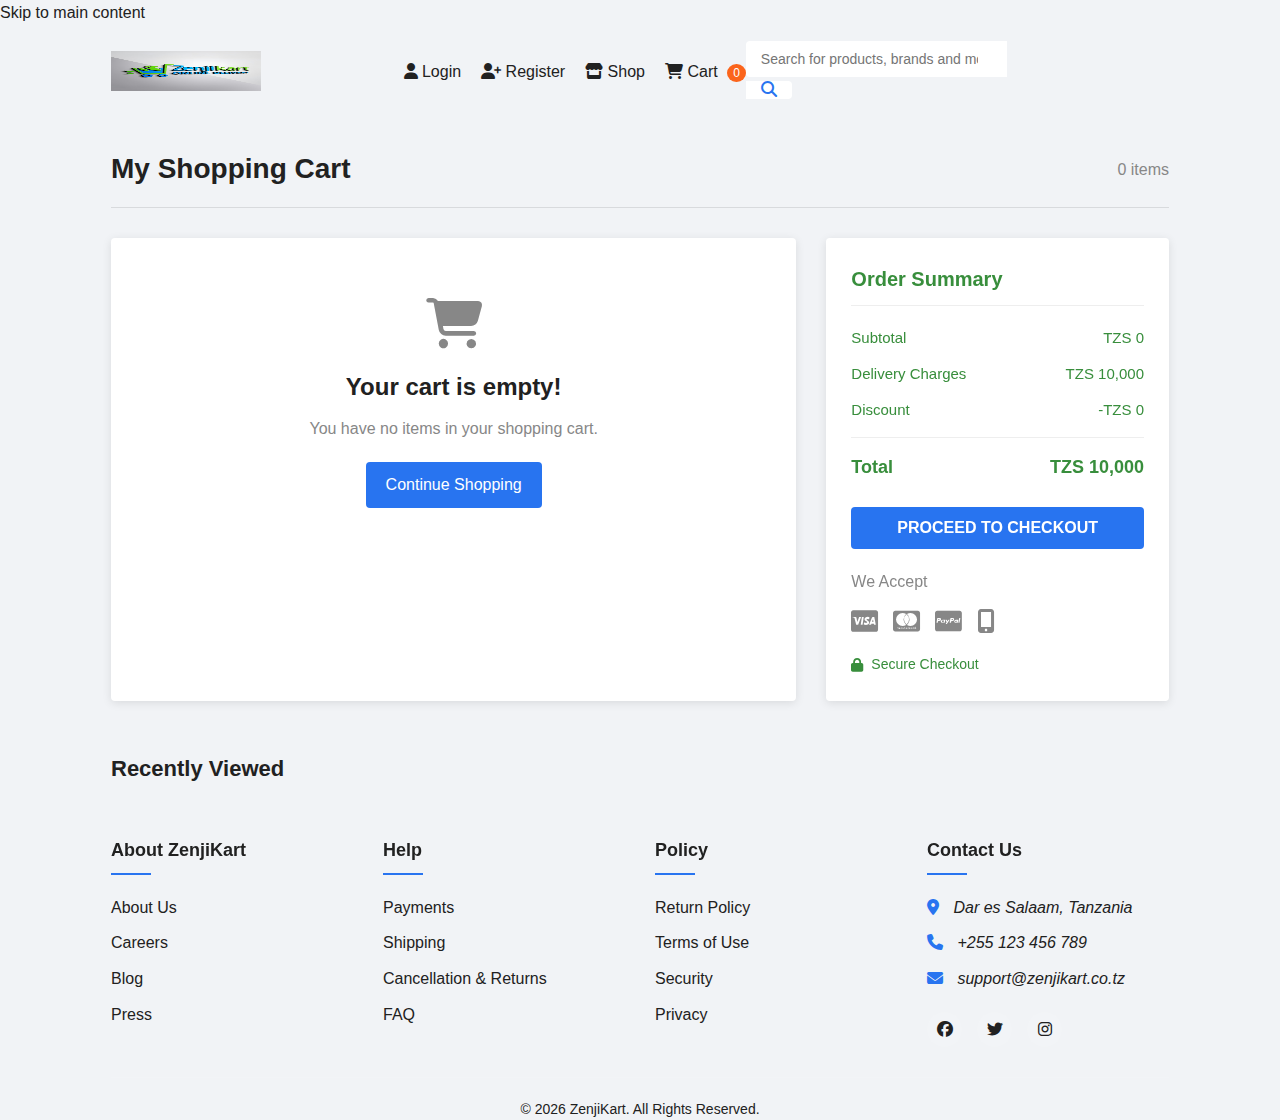
==== commit a6dd01c0: "Add files via upload" ====
--- a/cart.html
+++ b/cart.html
@@ -3,113 +3,167 @@
 <head>
     <meta charset="UTF-8">
     <meta name="viewport" content="width=device-width, initial-scale=1.0">
-    <title>Your Shopping Cart - ZenjiKart</title>
-    <link rel="stylesheet" href="https://cdnjs.cloudflare.com/ajax/libs/font-awesome/6.4.0/css/all.min.css">
+    <meta name="description" content="Your shopping cart at ZenjiKart - Tanzania's leading online marketplace">
+    <title>Your Shopping Cart - ZenjiKart | Tanzania's Online Marketplace</title>
+    
+    <!-- Preload important resources -->
+    <link rel="preload" href="https://cdnjs.cloudflare.com/ajax/libs/font-awesome/6.4.0/css/all.min.css" as="style" onload="this.onload=null;this.rel='stylesheet'">
+    <noscript><link rel="stylesheet" href="https://cdnjs.cloudflare.com/ajax/libs/font-awesome/6.4.0/css/all.min.css"></noscript>
+    
+    <!-- Favicon -->
+    <link rel="icon" href="images/favicon.ico" type="image/x-icon">
+    <link rel="apple-touch-icon" href="images/apple-touch-icon.png">
+    
+    <!-- CSS with media query for print -->
     <link rel="stylesheet" href="css/style.css">
-    <link rel="stylesheet" href="css/responsive.css">
+    <link rel="stylesheet" href="css/responsive.css" media="screen">
+    <link rel="stylesheet" href="css/print.css" media="print">
+    
+    <!-- Canonical URL -->
+    <link rel="canonical" href="https://www.zenjikart.co.tz/cart.html">
+    
+    <!-- Structured data for rich snippets -->
+    <script type="application/ld+json">
+    {
+        "@context": "https://schema.org",
+        "@type": "WebPage",
+        "name": "Shopping Cart",
+        "description": "View and manage your shopping cart at ZenjiKart",
+        "url": "https://www.zenjikart.co.tz/cart.html",
+        "publisher": {
+            "@type": "Organization",
+            "name": "ZenjiKart",
+            "logo": {
+                "@type": "ImageObject",
+                "url": "https://www.zenjikart.co.tz/images/logo1.png"
+            }
+        }
+    }
+    </script>
 </head>
 <body>
+    <!-- Skip to content link for accessibility -->
+    <a href="#main-content" class="skip-link">Skip to main content</a>
+    
     <!-- Header Section -->
     <header>
         <div class="container">
             <div class="logo">
-                <a href="index.html"><img src="images/logo1.png" alt="ZenjiKart Logo"></a>
-            </div>
+                <a href="index.html" aria-label="ZenjiKart Home">
+                    <img src="images/logo1.png" alt="ZenjiKart Logo" width="150" height="40" loading="lazy">
+                </a>
+            </div>
+            
             <div class="search-box">
-                <input type="text" placeholder="Search for products, brands and more">
-                <button><i class="fas fa-search"></i></button>
-            </div>
-            <nav>
+                <form role="search" aria-label="Sitewide">
+                    <input type="search" placeholder="Search for products, brands and more" aria-label="Search products">
+                    <button type="submit" aria-label="Search">
+                        <i class="fas fa-search" aria-hidden="true"></i>
+                    </button>
+                </form>
+            </div>
+            
+            <nav aria-label="Main navigation">
                 <ul>
-                    <li><a href="login.html"><i class="fas fa-user"></i> Login</a></li>
-                    <li><a href="register.html"><i class="fas fa-user-plus"></i> Register</a></li>
-                    <li><a href="products.html"><i class="fas fa-store"></i> Shop</a></li>
-                    <li><a href="cart.html"><i class="fas fa-shopping-cart"></i> Cart <span class="cart-count">0</span></a></li>
+                    <li><a href="login.html"><i class="fas fa-user" aria-hidden="true"></i> <span>Login</span></a></li>
+                    <li><a href="register.html"><i class="fas fa-user-plus" aria-hidden="true"></i> <span>Register</span></a></li>
+                    <li><a href="products.html"><i class="fas fa-store" aria-hidden="true"></i> <span>Shop</span></a></li>
+                    <li><a href="cart.html" class="cart-link">
+                        <i class="fas fa-shopping-cart" aria-hidden="true"></i> 
+                        <span>Cart</span> 
+                        <span class="cart-count" aria-live="polite">0</span>
+                    </a></li>
                 </ul>
             </nav>
-            <div class="mobile-menu-btn">
-                <i class="fas fa-bars"></i>
-            </div>
+            
+            <button class="mobile-menu-btn" aria-label="Open menu" aria-expanded="false" aria-controls="mobile-menu">
+                <i class="fas fa-bars" aria-hidden="true"></i>
+            </button>
         </div>
     </header>
 
     <!-- Mobile Menu -->
-    <div class="mobile-menu">
+    <div class="mobile-menu" id="mobile-menu" aria-hidden="true">
         <ul>
-            <li><a href="index.html"><i class="fas fa-home"></i> Home</a></li>
-            <li><a href="products.html"><i class="fas fa-store"></i> Shop</a></li>
-            <li><a href="login.html"><i class="fas fa-user"></i> Login</a></li>
-            <li><a href="register.html"><i class="fas fa-user-plus"></i> Register</a></li>
-            <li><a href="cart.html"><i class="fas fa-shopping-cart"></i> Cart</a></li>
+            <li><a href="index.html"><i class="fas fa-home" aria-hidden="true"></i> Home</a></li>
+            <li><a href="products.html"><i class="fas fa-store" aria-hidden="true"></i> Shop</a></li>
+            <li><a href="login.html"><i class="fas fa-user" aria-hidden="true"></i> Login</a></li>
+            <li><a href="register.html"><i class="fas fa-user-plus" aria-hidden="true"></i> Register</a></li>
+            <li><a href="cart.html"><i class="fas fa-shopping-cart" aria-hidden="true"></i> Cart</a></li>
         </ul>
     </div>
 
-    <!-- Cart Section -->
-    <section class="shopping-cart">
-        <div class="container">
-            <div class="cart-header">
-                <h1>My Shopping Cart</h1>
-                <p id="cart-item-count">0 items</p>
-            </div>
-            
-            <div class="cart-container">
-                <div class="cart-items" id="cart-items">
-                    <!-- Cart items will be loaded via JavaScript -->
-                    <div class="empty-cart">
-                        <i class="fas fa-shopping-cart"></i>
-                        <h2>Your cart is empty!</h2>
-                        <p>You have no items in your shopping cart.</p>
-                        <a href="products.html" class="btn">Continue Shopping</a>
-                    </div>
+    <!-- Main Content -->
+    <main id="main-content">
+        <!-- Cart Section -->
+        <section class="shopping-cart" aria-labelledby="cart-heading">
+            <div class="container">
+                <div class="cart-header">
+                    <h1 id="cart-heading">My Shopping Cart</h1>
+                    <p id="cart-item-count" aria-live="polite">0 items</p>
                 </div>
                 
-                <div class="cart-summary">
-                    <h2>Order Summary</h2>
-                    <div class="summary-details">
-                        <div class="summary-row">
-                            <span>Subtotal</span>
-                            <span id="cart-subtotal">TZS 0</span>
-                        </div>
-                        <div class="summary-row">
-                            <span>Delivery Charges</span>
-                            <span id="delivery-charge">TZS 0</span>
-                        </div>
-                        <div class="summary-row">
-                            <span>Discount</span>
-                            <span id="cart-discount">-TZS 0</span>
-                        </div>
-                        <div class="summary-row total">
-                            <span>Total</span>
-                            <span id="cart-total">TZS 0</span>
-                        </div>
-                    </div>
-                    <button class="btn checkout-btn" id="proceed-to-checkout">PROCEED TO CHECKOUT</button>
-                    
-                    <div class="payment-options">
-                        <h3>We Accept</h3>
-                        <div class="payment-icons">
-                            <i class="fab fa-cc-visa"></i>
-                            <i class="fab fa-cc-mastercard"></i>
-                            <i class="fab fa-cc-paypal"></i>
-                            <i class="fas fa-mobile-alt"></i>
+                <div class="cart-container">
+                    <div class="cart-items" id="cart-items">
+                        <!-- Cart items will be loaded via JavaScript -->
+                        <div class="empty-cart">
+                            <i class="fas fa-shopping-cart" aria-hidden="true"></i>
+                            <h2>Your cart is empty!</h2>
+                            <p>You have no items in your shopping cart.</p>
+                            <a href="products.html" class="btn">Continue Shopping</a>
                         </div>
                     </div>
                     
-                    <div class="secure-checkout">
-                        <i class="fas fa-lock"></i>
-                        <span>Secure Checkout</span>
+                    <aside class="cart-summary" aria-labelledby="summary-heading">
+                        <h2 id="summary-heading">Order Summary</h2>
+                        <div class="summary-details">
+                            <div class="summary-row">
+                                <span>Subtotal</span>
+                                <span id="cart-subtotal">TZS 0</span>
+                            </div>
+                            <div class="summary-row">
+                                <span>Delivery Charges</span>
+                                <span id="delivery-charge">TZS 0</span>
+                            </div>
+                            <div class="summary-row">
+                                <span>Discount</span>
+                                <span id="cart-discount">-TZS 0</span>
+                            </div>
+                            <div class="summary-row total">
+                                <span>Total</span>
+                                <span id="cart-total">TZS 0</span>
+                            </div>
+                        </div>
+                        <button class="btn checkout-btn" id="proceed-to-checkout" aria-label="Proceed to checkout">
+                            PROCEED TO CHECKOUT
+                        </button>
+                        
+                        <div class="payment-options">
+                            <h3>We Accept</h3>
+                            <div class="payment-icons">
+                                <i class="fab fa-cc-visa" aria-label="Visa"></i>
+                                <i class="fab fa-cc-mastercard" aria-label="Mastercard"></i>
+                                <i class="fab fa-cc-paypal" aria-label="PayPal"></i>
+                                <i class="fas fa-mobile-alt" aria-label="Mobile Payments"></i>
+                            </div>
+                        </div>
+                        
+                        <div class="secure-checkout">
+                            <i class="fas fa-lock" aria-hidden="true"></i>
+                            <span>Secure Checkout</span>
+                        </div>
+                    </aside>
+                </div>
+                
+                <section class="recently-viewed" aria-labelledby="recently-viewed-heading">
+                    <h2 id="recently-viewed-heading">Recently Viewed</h2>
+                    <div class="product-grid" id="recently-viewed">
+                        <!-- Recently viewed products will be loaded via JavaScript -->
                     </div>
-                </div>
-            </div>
-            
-            <div class="recently-viewed">
-                <h2>Recently Viewed</h2>
-                <div class="product-grid" id="recently-viewed">
-                    <!-- Recently viewed products will be loaded via JavaScript -->
-                </div>
-            </div>
-        </div>
-    </section>
+                </section>
+            </div>
+        </section>
+    </main>
 
     <!-- Footer -->
     <footer>
@@ -118,50 +172,63 @@
                 <div class="footer-col">
                     <h3>About ZenjiKart</h3>
                     <ul>
-                        <li><a href="#">About Us</a></li>
-                        <li><a href="#">Careers</a></li>
-                        <li><a href="#">Blog</a></li>
-                        <li><a href="#">Press</a></li>
+                        <li><a href="about.html">About Us</a></li>
+                        <li><a href="careers.html">Careers</a></li>
+                        <li><a href="blog.html">Blog</a></li>
+                        <li><a href="press.html">Press</a></li>
                     </ul>
                 </div>
                 <div class="footer-col">
                     <h3>Help</h3>
                     <ul>
-                        <li><a href="#">Payments</a></li>
-                        <li><a href="#">Shipping</a></li>
-                        <li><a href="#">Cancellation & Returns</a></li>
-                        <li><a href="#">FAQ</a></li>
+                        <li><a href="payments.html">Payments</a></li>
+                        <li><a href="shipping.html">Shipping</a></li>
+                        <li><a href="returns.html">Cancellation & Returns</a></li>
+                        <li><a href="faq.html">FAQ</a></li>
                     </ul>
                 </div>
                 <div class="footer-col">
                     <h3>Policy</h3>
                     <ul>
-                        <li><a href="#">Return Policy</a></li>
-                        <li><a href="#">Terms of Use</a></li>
-                        <li><a href="#">Security</a></li>
-                        <li><a href="#">Privacy</a></li>
+                        <li><a href="return-policy.html">Return Policy</a></li>
+                        <li><a href="terms.html">Terms of Use</a></li>
+                        <li><a href="security.html">Security</a></li>
+                        <li><a href="privacy.html">Privacy</a></li>
                     </ul>
                 </div>
                 <div class="footer-col">
                     <h3>Contact Us</h3>
-                    <ul>
-                        <li><i class="fas fa-map-marker-alt"></i> Dar es Salaam, Tanzania</li>
-                        <li><i class="fas fa-phone"></i> +255 123 456 789</li>
-                        <li><i class="fas fa-envelope"></i> support@zenjikart.co.tz</li>
-                    </ul>
+                    <address>
+                        <ul>
+                            <li><i class="fas fa-map-marker-alt" aria-hidden="true"></i> Dar es Salaam, Tanzania</li>
+                            <li><i class="fas fa-phone" aria-hidden="true"></i> <a href="tel:+255123456789">+255 123 456 789</a></li>
+                            <li><i class="fas fa-envelope" aria-hidden="true"></i> <a href="mailto:support@zenjikart.co.tz">support@zenjikart.co.tz</a></li>
+                        </ul>
+                    </address>
                     <div class="social-links">
-                        <a href="#"><i class="fab fa-facebook"></i></a>
-                        <a href="#"><i class="fab fa-twitter"></i></a>
-                        <a href="#"><i class="fab fa-instagram"></i></a>
+                        <a href="https://facebook.com/zenjikart" aria-label="Facebook"><i class="fab fa-facebook" aria-hidden="true"></i></a>
+                        <a href="https://twitter.com/zenjikart" aria-label="Twitter"><i class="fab fa-twitter" aria-hidden="true"></i></a>
+                        <a href="https://instagram.com/zenjikart" aria-label="Instagram"><i class="fab fa-instagram" aria-hidden="true"></i></a>
                     </div>
                 </div>
             </div>
             <div class="copyright">
-                <p>&copy; 2023 ZenjiKart. All Rights Reserved.</p>
+                <p>&copy; <span id="current-year">2023</span> ZenjiKart. All Rights Reserved.</p>
             </div>
         </div>
     </footer>
 
-    <script src="js/cart.js"></script>
+    <!-- Loading essential JS with defer -->
+    <script src="js/cart.js" defer></script>
+    
+    <!-- Inline script for current year -->
+    <script>
+        document.getElementById('current-year').textContent = new Date().getFullYear();
+    </script>
+    
+    <!-- Load Google Analytics if needed -->
+    <script>
+        // Add your analytics code here if needed
+    </script>
 </body>
 </html>--- a/css/style.css
+++ b/css/style.css
@@ -34,7 +34,8 @@
     .product-card,
     .cart-summary,
     .checkout-form,
-    .auth-container {
+    .auth-container,
+    .cart-items {
       background-color: #1e1e1e;
     }
   }
@@ -158,7 +159,6 @@
     font-weight: 500;
     text-align: center;
     transition: var(--transition);
-    will-change: transform;
   }
   
   .btn:hover:not(:disabled) {
@@ -509,6 +509,7 @@
     -webkit-line-clamp: 2;
     -webkit-box-orient: vertical;
     overflow: hidden;
+    text-overflow: ellipsis;
   }
   
   .product-price {
@@ -883,8 +884,32 @@
   }
   
   /* ============================================= */
-  /* SHOPPING CART PAGE */
-  /* ============================================= */
+  /* SHOPPING CART */
+  /* ============================================= */
+  .shopping-cart {
+    padding: 30px 0;
+    background-color: var(--light-color);
+  }
+  
+  .cart-header {
+    display: flex;
+    justify-content: space-between;
+    align-items: center;
+    margin-bottom: 30px;
+    padding-bottom: 15px;
+    border-bottom: 1px solid rgba(0, 0, 0, 0.1);
+  }
+  
+  .cart-header h1 {
+    font-size: 28px;
+    color: var(--dark-color);
+  }
+  
+  #cart-item-count {
+    font-size: 16px;
+    color: var(--gray-color);
+  }
+  
   .cart-container {
     display: grid;
     grid-template-columns: 2fr 1fr;
@@ -892,12 +917,114 @@
   }
   
   .cart-items {
+    background-color: var(--white-color);
+    border-radius: var(--border-radius);
+    box-shadow: var(--box-shadow);
     padding: 20px;
+  }
+  
+  .cart-item {
+    display: grid;
+    grid-template-columns: 100px 2fr 1fr 1fr;
+    gap: 20px;
+    padding: 20px 0;
+    border-bottom: 1px solid #eee;
+    align-items: center;
+  }
+  
+  .cart-item:last-child {
+    border-bottom: none;
+  }
+  
+  .cart-item-image {
+    width: 100px;
+    height: 100px;
+    object-fit: contain;
+    border-radius: var(--border-radius);
+    background-color: #f9f9f9;
+    padding: 10px;
+  }
+  
+  .cart-item-details {
+    display: flex;
+    flex-direction: column;
+    gap: 8px;
+  }
+  
+  .cart-item-title {
+    font-size: 16px;
+    font-weight: 500;
+    color: var(--dark-color);
+    display: -webkit-box;
+    -webkit-line-clamp: 2;
+    -webkit-box-orient: vertical;
+    overflow: hidden;
+    text-overflow: ellipsis;
+  }
+  
+  .cart-item-seller {
+    font-size: 12px;
+    color: var(--gray-color);
+  }
+  
+  .cart-item-price {
+    font-weight: 700;
+    color: var(--dark-color);
+  }
+  
+  .cart-item-original-price {
+    font-size: 14px;
+    text-decoration: line-through;
+    color: var(--gray-color);
+    margin-right: 5px;
+  }
+  
+  .cart-item-discount {
+    color: var(--success-color);
+    font-size: 14px;
+  }
+  
+  .cart-item-actions {
+    display: flex;
+    flex-direction: column;
+    gap: 15px;
+  }
+  
+  .remove-item {
+    background: none;
+    border: none;
+    color: var(--warning-color);
+    font-size: 14px;
+    cursor: pointer;
+    text-align: left;
+    padding: 0;
+    display: flex;
+    align-items: center;
+    gap: 5px;
+  }
+  
+  .cart-item-quantity {
+    display: flex;
+    align-items: center;
+    gap: 10px;
+  }
+  
+  .quantity-input {
+    width: 40px;
+    text-align: center;
+    border: 1px solid #ddd;
+    border-radius: var(--border-radius);
+    padding: 5px;
+  }
+  
+  .cart-item-total {
+    font-weight: 700;
+    text-align: right;
   }
   
   .empty-cart {
     text-align: center;
-    padding: 50px 20px;
+    padding: 40px 20px;
   }
   
   .empty-cart i {
@@ -906,63 +1033,99 @@
     margin-bottom: 20px;
   }
   
-  .cart-item {
-    display: grid;
-    grid-template-columns: 100px 1fr 150px;
-    gap: 20px;
-    padding: 20px 0;
+  .empty-cart h2 {
+    font-size: 24px;
+    margin-bottom: 10px;
+    color: var(--dark-color);
+  }
+  
+  .empty-cart p {
+    color: var(--gray-color);
+    margin-bottom: 20px;
+  }
+  
+  .cart-summary {
+    background-color: var(--white-color);
+    border-radius: var(--border-radius);
+    box-shadow: var(--box-shadow);
+    padding: 25px;
+    position: sticky;
+    top: 20px;
+    color: var(--success-color);
+  }
+  
+  .cart-summary h2 {
+    font-size: 20px;
+    margin-bottom: 20px;
+    padding-bottom: 10px;
     border-bottom: 1px solid #eee;
   }
   
-  .cart-item:last-child {
-    border-bottom: none;
-  }
-  
-  .cart-item-image {
-    width: 100px;
-    height: 100px;
-    object-fit: contain;
-  }
-  
-  .remove-item {
-    font-size: 14px;
-    color: var(--warning-color);
-    cursor: pointer;
-  }
-  
-  .cart-item-quantity {
-    display: flex;
-    align-items: center;
-    gap: 10px;
-  }
-  
-  .cart-item-quantity button {
-    width: 25px;
-    height: 25px;
-    border: 1px solid #ddd;
-    background-color: transparent;
-    border-radius: var(--border-radius);
-    cursor: pointer;
-  }
-  
-  .cart-summary {
-    padding: 20px;
-    position: sticky;
-    top: 90px;
+  .summary-details {
+    margin-bottom: 25px;
   }
   
   .summary-row {
     display: flex;
     justify-content: space-between;
-    margin-bottom: 10px;
+    margin-bottom: 12px;
+    font-size: 15px;
+  }
+  
+  .summary-row:last-child {
+    margin-bottom: 0;
   }
   
   .summary-row.total {
     font-size: 18px;
     font-weight: 700;
+    padding-top: 15px;
     margin-top: 15px;
-    padding-top: 15px;
     border-top: 1px solid #eee;
+  }
+  
+  .checkout-btn {
+    width: 100%;
+    padding: 12px;
+    font-size: 16px;
+    font-weight: 600;
+    margin-bottom: 20px;
+  }
+  
+  .payment-options {
+    margin-bottom: 20px;
+  }
+  
+  .payment-options h3 {
+    font-size: 16px;
+    margin-bottom: 15px;
+    color: var(--gray-color);
+    font-weight: 500;
+  }
+  
+  .payment-icons {
+    display: flex;
+    gap: 15px;
+    font-size: 24px;
+    color: var(--gray-color);
+  }
+  
+  .secure-checkout {
+    display: flex;
+    align-items: center;
+    gap: 8px;
+    font-size: 14px;
+    color: var(--success-);
+    margin-top: 15px;
+  }
+  
+  .recently-viewed {
+    margin-top: 50px;
+  }
+  
+  .recently-viewed h2 {
+    font-size: 22px;
+    margin-bottom: 20px;
   }
   
   /* ============================================= */
@@ -1042,9 +1205,17 @@
   
   .password-toggle {
     position: absolute;
-    top: 50%;
-    right: 15px;
-    transform: translateY(-50%);
+    top: 39%;
+    right: 365px;
+    transform: translateY(-40%);
+    cursor: pointer;
+    color: var(--gray-color);
+  }
+  #toggle-register-password{
+    position: absolute;
+    top: 20%;
+    right: 5px;
+    transform: translateY(110px);
     cursor: pointer;
     color: var(--gray-color);
   }
@@ -1150,17 +1321,19 @@
     
     .product-details-container,
     .cart-container,
-    .checkout-container {
+    .checkout-container,
+    .auth-container {
       grid-template-columns: 1fr;
       gap: 20px;
     }
     
-    .auth-container {
-      grid-template-columns: 1fr;
-    }
-    
     .auth-image {
       display: none;
+    }
+    
+    .cart-summary {
+      position: static;
+      margin-top: 30px;
     }
   }
   
@@ -1179,15 +1352,24 @@
     
     .cart-item {
       grid-template-columns: 80px 1fr;
-    }
-    
+      grid-template-rows: auto auto;
+    }
+    
+    .cart-item-price,
     .cart-item-total {
+      grid-column: 2;
+      text-align: left;
+    }
+    
+    .cart-item-actions {
       grid-column: 1 / -1;
-      align-items: flex-start;
-    }
-  }
-  
-  @media (max-width: 576px) {
+      flex-direction: row;
+      justify-content: space-between;
+      border-top: 1px dashed #eee;
+      padding-top: 15px;
+      margin-top: 10px;
+    }
+    
     .hero {
       height: 300px;
     }
@@ -1195,11 +1377,10 @@
     .slide h1 {
       font-size: 28px;
     }
-    
-    .product-grid {
-      grid-template-columns: 1fr 1fr;
-    }
-    
+  }
+  
+  @media (max-width: 576px) {
+    .product-grid,
     .category-grid {
       grid-template-columns: 1fr 1fr;
     }
@@ -1208,14 +1389,19 @@
       grid-template-columns: 1fr;
     }
     
+    .cart-header {
+      flex-direction: column;
+      align-items: flex-start;
+      gap: 10px;
+    }
+    
     .cart-item {
-      grid-template-columns: 1fr;
+      grid-template-columns: 70px 1fr;
     }
     
     .cart-item-image {
-      width: 100%;
-      height: auto;
-      margin-bottom: 15px;
+      width: 70px;
+      height: 70px;
     }
   }
   
--- a/css/responsive.css
+++ b/css/responsive.css
@@ -1,277 +1,295 @@
-/* Base Styles (Mobile First) */
+/* ============================================= */
+/* BASE STYLES (MOBILE FIRST) */
+/* ============================================= */
 .container {
     width: 90%;
     max-width: 1200px;
     margin: 0 auto;
     padding: 0 15px;
-}
-
-.search-box {
-    width: 100%;
-}
-
-.product-details-container,
-.auth-container,
-.checkout-container,
-.cart-container {
+  }
+  
+  .search-box {
+    width: 100%;
+  }
+  
+  .product-details-container,
+  .auth-container,
+  .checkout-container,
+  .cart-container {
     display: grid;
     grid-template-columns: 1fr;
     gap: 30px;
-}
-
-.auth-image {
+  }
+  
+  .auth-image {
     display: none;
-}
-
-.order-summary {
+  }
+  
+  .order-summary {
     margin-top: 30px;
-}
-
-header .container {
+  }
+  
+  /* Header */
+  header .container {
     display: flex;
     flex-direction: column;
     flex-wrap: wrap;
-}
-
-.logo {
+  }
+  
+  .logo {
     order: 1;
-}
-
-.mobile-menu-btn {
+  }
+  
+  .mobile-menu-btn {
     order: 2;
     display: block;
-}
-
-nav {
+  }
+  
+  nav {
     order: 4;
     display: none;
     width: 100%;
-}
-
-nav.active {
+  }
+  
+  nav.active {
     display: block;
     margin-top: 15px;
-}
-
-nav ul {
+  }
+  
+  nav ul {
     display: flex;
     flex-direction: column;
     gap: 10px;
-}
-
-.hero {
+  }
+  
+  /* Hero */
+  .hero {
     height: 250px;
-}
-
-.slide .container {
+  }
+  
+  .slide .container {
     padding: 20px;
-}
-
-.slide h1 {
+  }
+  
+  .slide h1 {
     font-size: 24px;
-}
-
-.slide p {
+  }
+  
+  .slide p {
     font-size: 16px;
-}
-
-.cart-item {
+  }
+  
+  /* Cart */
+  .cart-item {
     display: grid;
     grid-template-columns: 80px 1fr;
-}
-
-.cart-item-total {
+  }
+  
+  .cart-item-total {
     grid-column: 1 / -1;
     align-items: flex-start;
     margin-top: 10px;
-}
-
-.product-grid {
+  }
+  
+  /* Product Grids */
+  .product-grid {
     display: grid;
     grid-template-columns: repeat(auto-fill, minmax(200px, 1fr));
     gap: 20px;
-}
-
-.category-grid {
+  }
+  
+  .category-grid {
     display: grid;
     grid-template-columns: repeat(auto-fill, minmax(150px, 1fr));
     gap: 15px;
-}
-
-.product-card {
+  }
+  
+  .product-card {
     display: grid;
     grid-template-columns: 1fr;
-}
-
-.product-actions .btn {
-    width: 100%;
-}
-
-.tabs-header {
+  }
+  
+  .product-actions .btn {
+    width: 100%;
+  }
+  
+  /* Tabs */
+  .tabs-header {
     display: flex;
     flex-wrap: wrap;
-}
-
-.tab-btn {
+  }
+  
+  .tab-btn {
     flex: 1;
     min-width: 120px;
     padding: 10px;
     font-size: 14px;
-}
-
-.checkout-progress {
+  }
+  
+  /* Checkout */
+  .checkout-progress {
     display: flex;
     flex-direction: column;
     align-items: flex-start;
     gap: 20px;
-}
-
-.progress-step {
+  }
+  
+  .progress-step {
     display: flex;
     flex-direction: row;
     gap: 10px;
-}
-
-.coupon-input {
-    display: flex;
-    flex-direction: column;
-}
-
-.apply-btn {
-    width: 100%;
-}
-
-/* Medium devices (tablets, 768px and up) */
-@media (min-width: 768px) {
+  }
+  
+  .coupon-input {
+    display: flex;
+    flex-direction: column;
+  }
+  
+  .apply-btn {
+    width: 100%;
+  }
+  
+  /* ============================================= */
+  /* MEDIUM DEVICES (TABLETS, 768PX AND UP) */
+  /* ============================================= */
+  @media (min-width: 768px) {
     .hero {
-        height: 300px;
+      height: 300px;
     }
     
     .slide h1 {
-        font-size: 28px;
+      font-size: 28px;
     }
     
     .search-box {
-        width: 100%;
-        margin: 15px 0;
+      width: 100%;
+      margin: 15px 0;
     }
     
     header .container {
-        flex-direction: row;
-        align-items: center;
+      flex-direction: row;
+      align-items: center;
     }
     
     .mobile-menu-btn {
-        display: none;
+      display: none;
     }
     
     nav {
-        display: block;
-        order: 2;
-        width: auto;
-        margin-top: 0;
+      display: block;
+      order: 2;
+      width: auto;
+      margin-top: 0;
     }
     
     nav ul {
-        flex-direction: row;
-        gap: 20px;
+      flex-direction: row;
+      gap: 20px;
     }
     
     .logo {
-        margin-right: auto;
+      margin-right: auto;
     }
     
     .search-box {
-        order: 3;
-    }
-}
-
-/* Large devices (desktops, 992px and up) */
-@media (min-width: 992px) {
+      order: 3;
+    }
+  }
+  
+  /* ============================================= */
+  /* LARGE DEVICES (DESKTOPS, 992PX AND UP) */
+  /* ============================================= */
+  @media (min-width: 992px) {
     .product-details-container {
-        grid-template-columns: 1fr 1fr;
+      grid-template-columns: 1fr 1fr;
     }
     
     .auth-container {
-        grid-template-columns: 1fr 1fr;
+      grid-template-columns: 1fr 1fr;
     }
     
     .auth-image {
-        display: block;
+      display: block;
     }
     
     .checkout-container {
-        grid-template-columns: 2fr 1fr;
+      grid-template-columns: 2fr 1fr;
     }
     
     .order-summary {
-        margin-top: 0;
+      margin-top: 0;
     }
     
     .cart-container {
-        grid-template-columns: 2fr 1fr;
+      grid-template-columns: 2fr 1fr;
     }
     
     .cart-item {
-        grid-template-columns: 100px 2fr 1fr 1fr;
+      grid-template-columns: 100px 2fr 1fr 1fr;
     }
     
     .cart-item-total {
-        grid-column: auto;
-        align-items: center;
-        margin-top: 0;
+      grid-column: auto;
+      align-items: center;
+      margin-top: 0;
     }
     
     .product-grid {
-        grid-template-columns: repeat(auto-fill, minmax(250px, 1fr));
+      grid-template-columns: repeat(auto-fill, minmax(250px, 1fr));
     }
     
     .category-grid {
-        grid-template-columns: repeat(auto-fill, minmax(200px, 1fr));
+      grid-template-columns: repeat(auto-fill, minmax(200px, 1fr));
     }
     
     .product-card {
-        grid-template-columns: 1fr 1fr;
+      grid-template-columns: 1fr;
     }
     
     .product-actions .btn {
-        width: auto;
+      width: auto;
     }
     
     .tabs-header {
-        flex-wrap: nowrap;
+      flex-wrap: nowrap;
     }
     
     .checkout-progress {
-        flex-direction: row;
-        align-items: center;
+      flex-direction: row;
+      align-items: center;
     }
     
     .progress-step {
-        flex-direction: column;
-        gap: 5px;
+      flex-direction: column;
+      gap: 5px;
     }
     
     .coupon-input {
-        flex-direction: row;
+      flex-direction: row;
     }
     
     .apply-btn {
-        width: auto;
-    }
-}
-
-/* Extra large devices (large desktops, 1200px and up) */
-@media (min-width: 1200px) {
+      width: auto;
+    }
+  }
+  
+  /* ============================================= */
+  /* EXTRA LARGE DEVICES (LARGE DESKTOPS, 1200PX AND UP) */
+  /* ============================================= */
+  @media (min-width: 1200px) {
     .search-box {
-        width: 40%;
+      width: 40%;
     }
     
     .container {
-        width: 85%;
+      width: 85%;
     }
     
     .hero {
-        height: 400px;
-    }
-}+      height: 400px;
+    }
+    
+    .product-card {
+      grid-template-columns: 1fr 1fr;
+    }
+  }